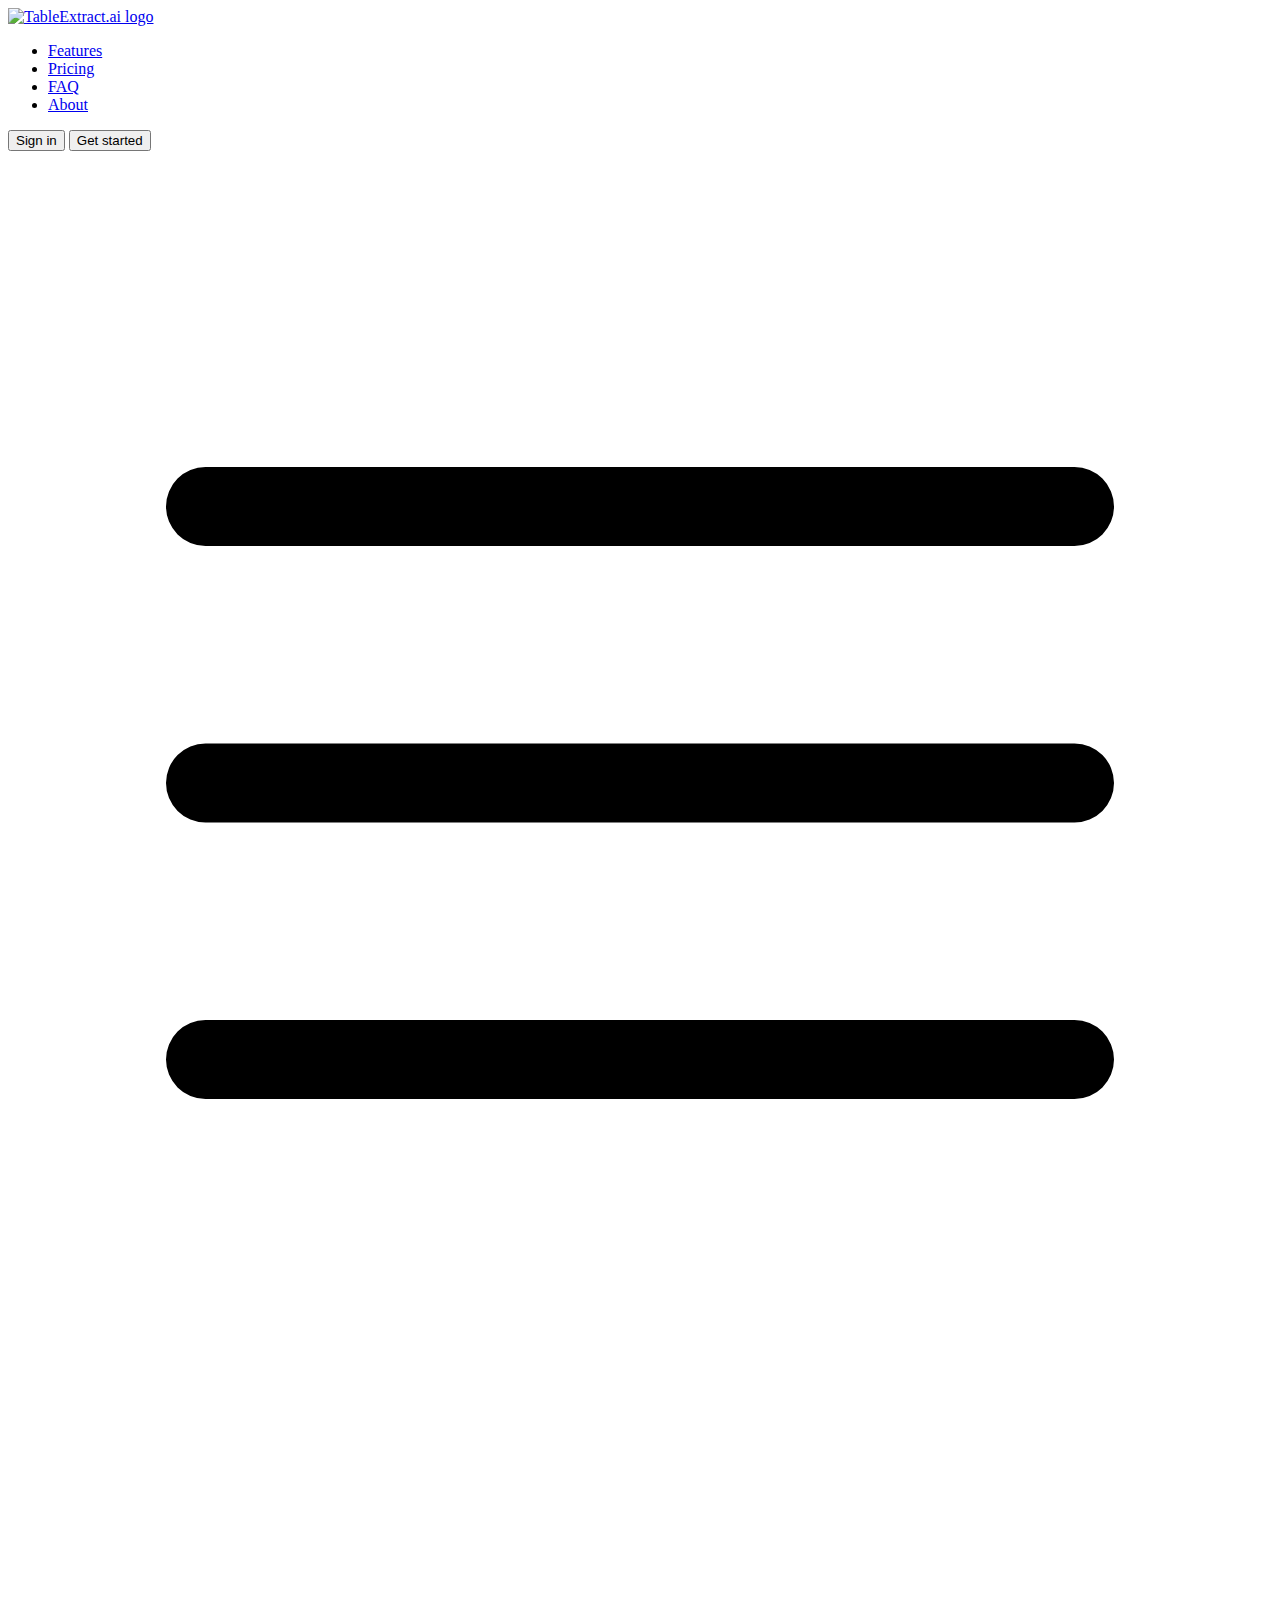
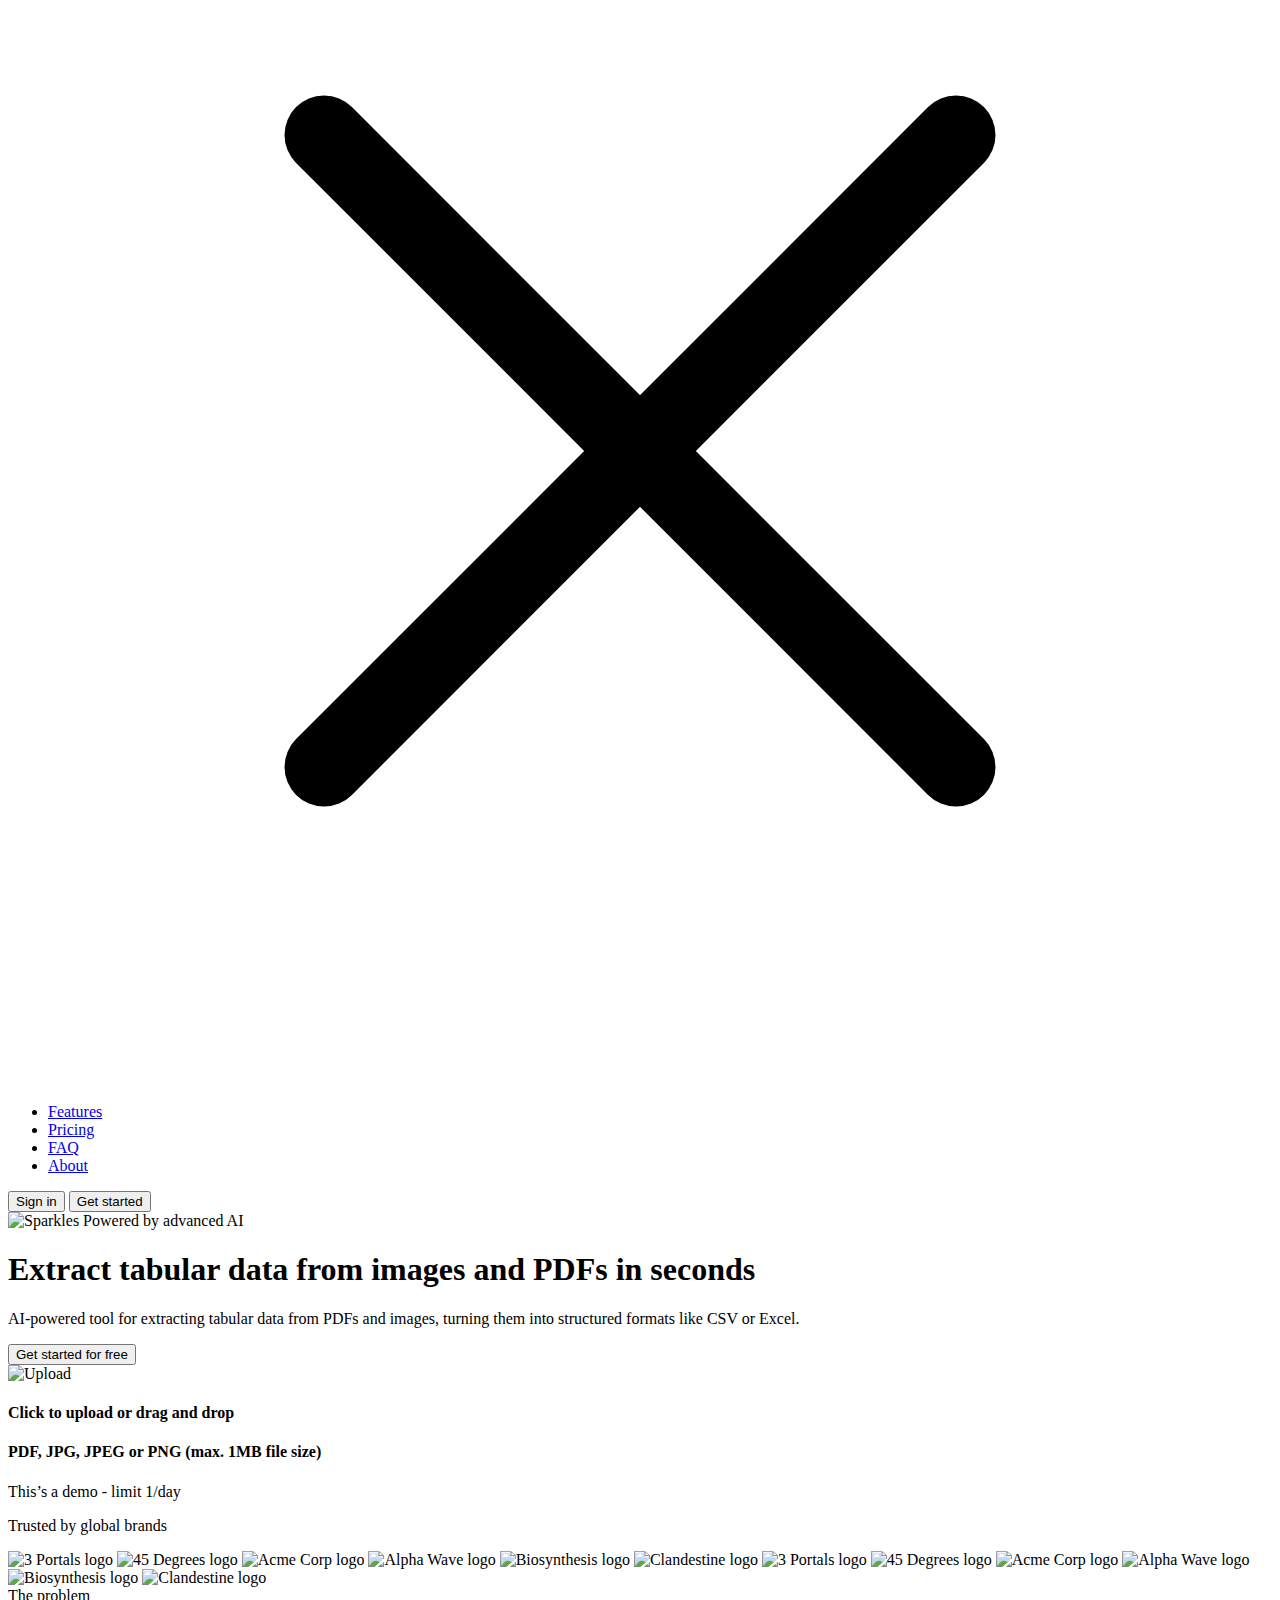
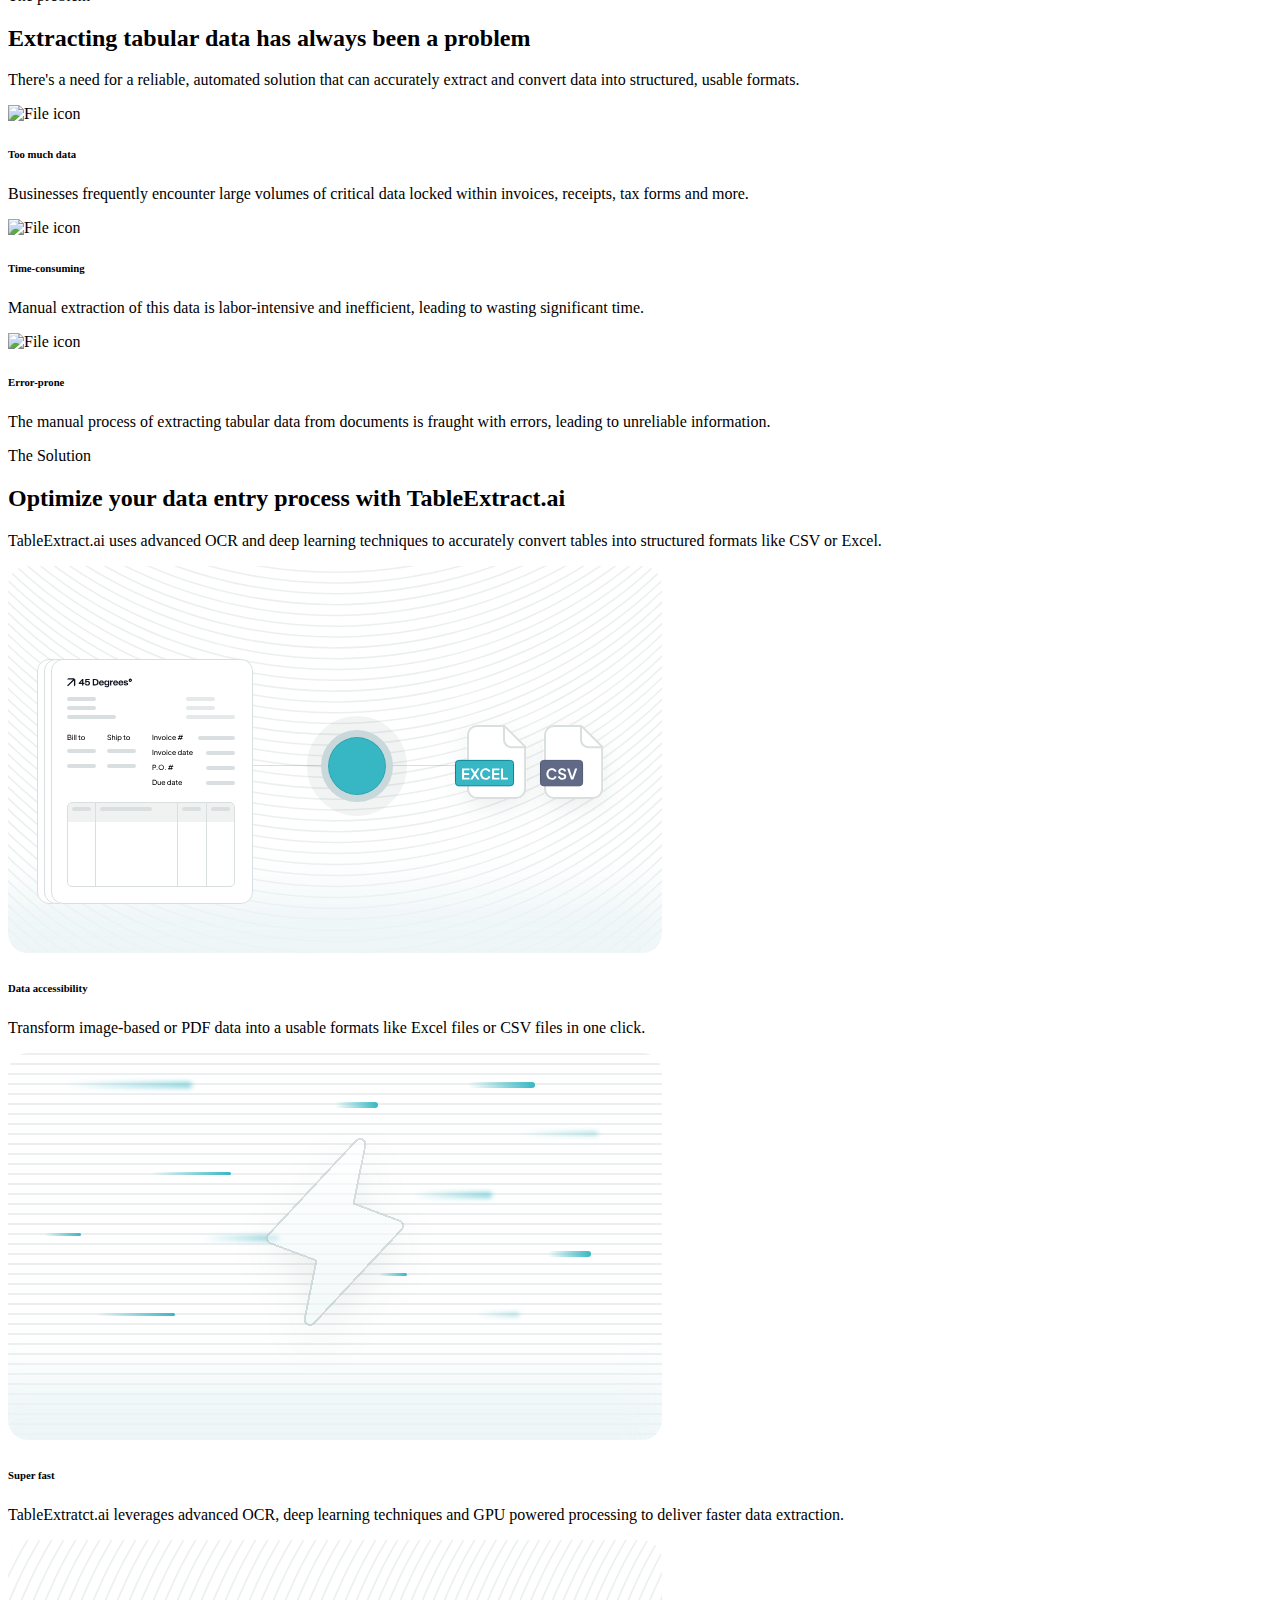
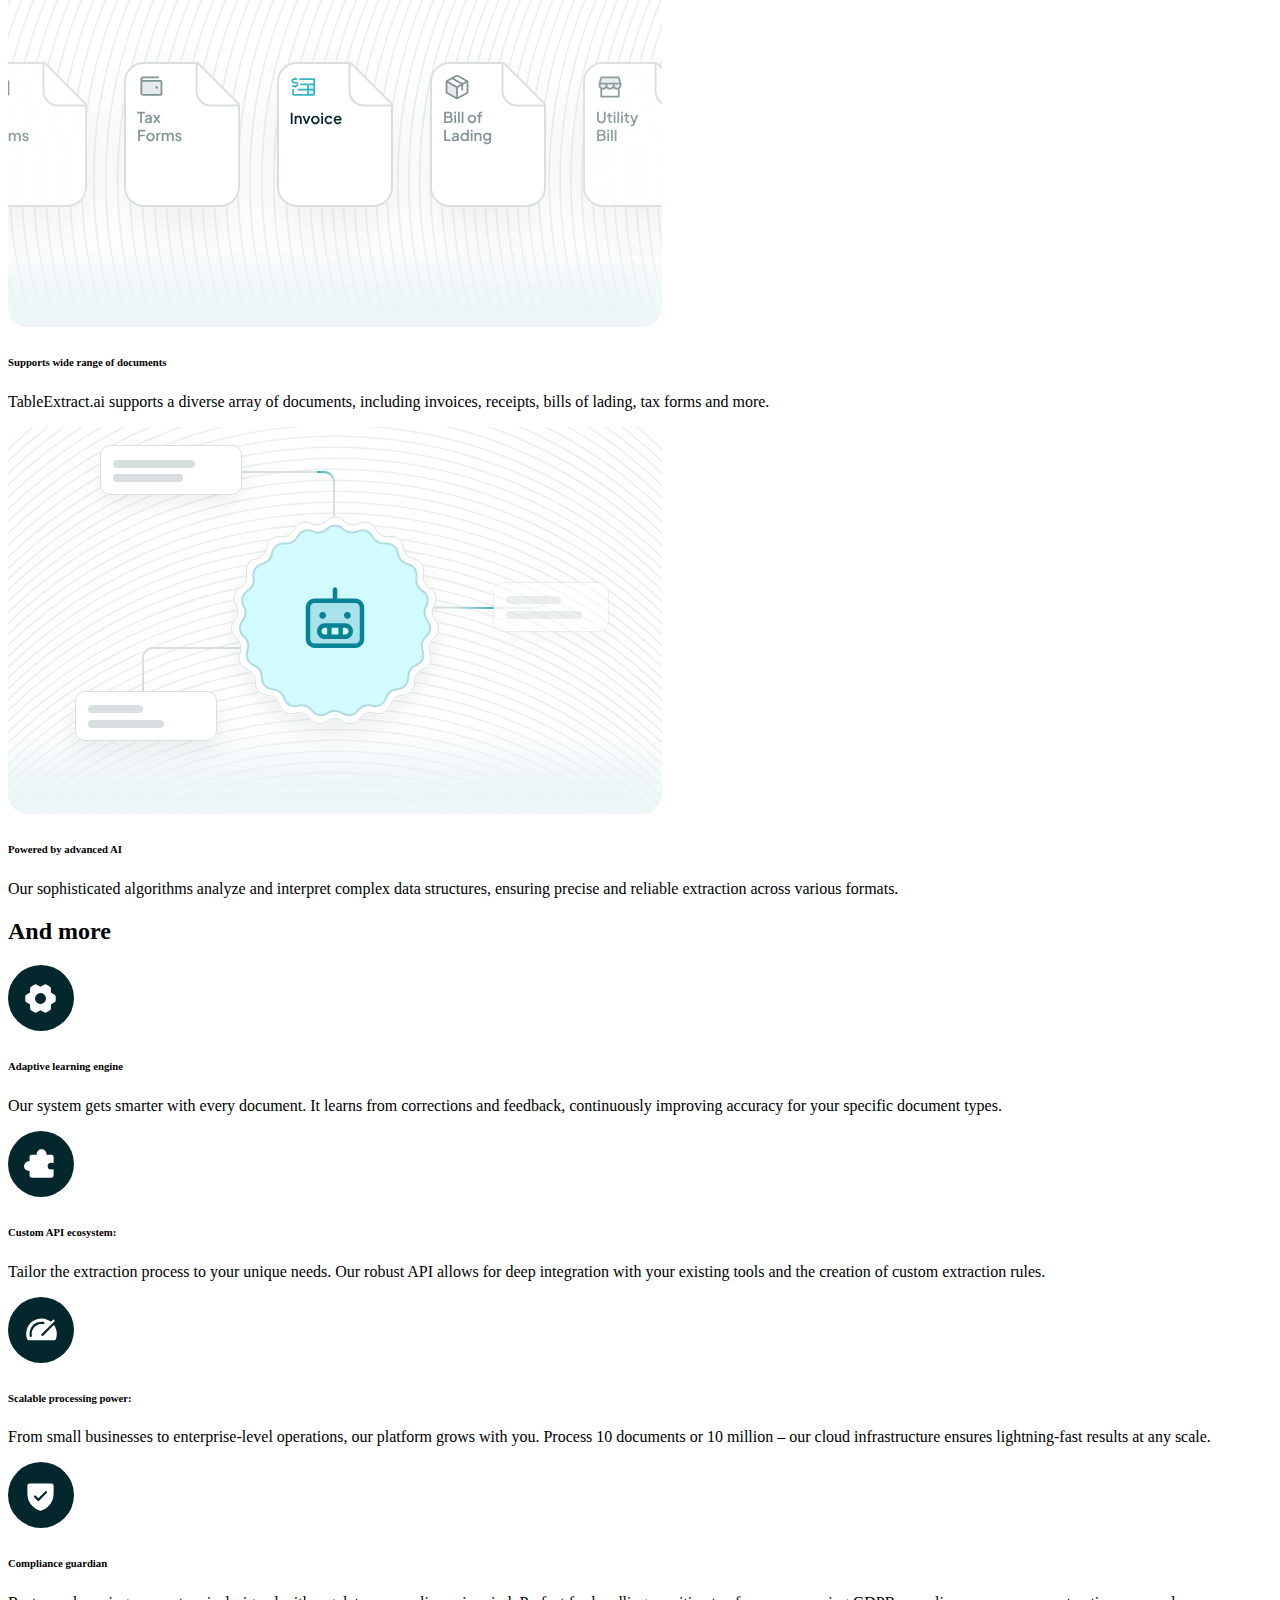
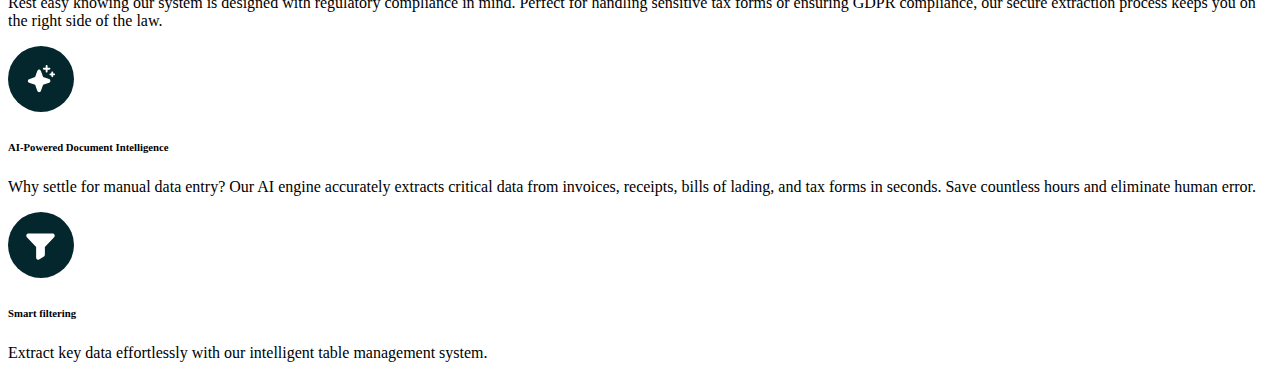
==== index.html @ ab4a25d7 "added solution section" ====
<!DOCTYPE html>
<html lang="en">
  <head>
    <meta charset="UTF-8" />
    <meta name="viewport" content="width=device-width, initial-scale=1.0" />
    <!-- -------------------- Tailwind Configuration -------------------- -->
    <script src="https://cdn.tailwindcss.com"></script>
    <script>
      tailwind.config = {
        theme: {
          extend: {
            colors: {
              background: "#ffffff",
              foreground: "#03272C",
              primary: "#088395",
              "primary-foreground": "#ffffff",
              secondary: "#EBF4F6",
              "secondary-foreground": "#088395",
              border: "#CCF0F5",
            },
          },
        },
      };
    </script>
    <style type="text/tailwindcss">
      @layer base {
        html {
          font-family: "Plus Jakarta Sans", system-ui, sans-serif;
          font-weight: 500;
        }
      }

      @layer utilities {
        .btn {
          @apply px-3 md:px-5 py-2 md:py-4 text-sm md:text-base rounded-xl font-semibold duration-200;
        }

        .btn-primary {
          @apply bg-primary hover:bg-primary/80 text-primary-foreground;
        }

        .btn-outline {
          @apply bg-transparent hover:bg-primary/80 text-secondary-foreground hover:text-primary-foreground border-2 border-primary/15;
        }

        .heading {
          @apply bg-secondary text-primary rounded-xl border-2 border-border px-4 py-3;
        }

        .title {
          @apply text-5xl font-semibold text-center max-w-3xl leading-[55px];
        }

        .subtitle {
          @apply text-foreground/70 text-xl text-center max-w-3xl leading-[35px];
        }
      }
    </style>
    <!-- -------------------- Tailwind Configuration -------------------- -->

    <title>TableExtract.ai</title>
    <link rel="preconnect" href="https://fonts.googleapis.com" />
    <link rel="preconnect" href="https://fonts.gstatic.com" crossorigin />
    <link
      href="https://fonts.googleapis.com/css2?family=Plus+Jakarta+Sans:ital,wght@0,200..800;1,200..800&display=swap"
      rel="stylesheet"
    />
    <link rel="stylesheet" href="style.css" />
  </head>
  <body class="">
    <!-- -------------------- Header -------------------- -->
    <header class="bg-[#37B7C333]">
      <div
        class="container px-3 md:px-16 lg:px-30 py-4 md:py-5 lg:py-7 mx-auto flex justify-between items-center duration-200"
      >
        <div class="flex gap-14 items-center">
          <a href="/">
            <img
              src="./assets/logo.svg"
              alt="TableExtract.ai logo"
              class="w-40 lg:w-48 duration-200"
            />
          </a>

          <!-- -------------------- Desktop Nav -------------------- -->
          <nav class="hidden lg:block">
            <ul class="flex gap-10">
              <li class="nav-link-mobile hover:text-primary duration-200">
                <a href="#features">Features</a>
              </li>
              <li class="nav-link-mobile hover:text-primary duration-200">
                <a href="#pricing">Pricing</a>
              </li>
              <li class="nav-link-mobile hover:text-primary duration-200">
                <a href="#faq">FAQ</a>
              </li>
              <li class="nav-link-mobile hover:text-primary duration-200">
                <a href="/about.html">About</a>
              </li>
            </ul>
          </nav>
        </div>

        <div class="hidden lg:flex gap-4">
          <button class="btn btn-outline">Sign in</button>
          <button class="btn btn-primary">Get started</button>
        </div>
        <!-- -------------------- Desktop Nav -------------------- -->

        <!-- -------------------- Mobile Nav -------------------- -->
        <svg
          id="hamburger"
          xmlns="http://www.w3.org/2000/svg"
          fill="none"
          viewBox="0 0 24 24"
          stroke-width="1.5"
          stroke="currentColor"
          class="size-8 hover:cursor-pointer hover:text-primary lg:hidden duration-200"
        >
          <path
            stroke-linecap="round"
            stroke-linejoin="round"
            d="M3.75 6.75h16.5M3.75 12h16.5m-16.5 5.25h16.5"
          />
        </svg>

        <nav
          id="nav-mobile"
          class="hidden absolute top-0 right-0 w-10/12 h-full bg-background/90 backdrop-filter backdrop-blur-sm p-20 lg:hidden"
        >
          <svg
            id="btn-close"
            xmlns="http://www.w3.org/2000/svg"
            fill="none"
            viewBox="0 0 24 24"
            stroke-width="1.5"
            stroke="currentColor"
            class="size-8 absolute top-3 right-3 cursor-pointer hover:text-primary duration-200"
          >
            <path
              stroke-linecap="round"
              stroke-linejoin="round"
              d="M6 18 18 6M6 6l12 12"
            />
          </svg>

          <ul class="flex flex-col gap-10">
            <li class="nav-link-mobile hover:text-primary duration-200">
              <a href="#features">Features</a>
            </li>
            <li class="nav-link-mobile hover:text-primary duration-200">
              <a href="#pricing">Pricing</a>
            </li>
            <li class="nav-link-mobile hover:text-primary duration-200">
              <a href="#faq">FAQ</a>
            </li>
            <li class="nav-link-mobile hover:text-primary duration-200">
              <a href="/about.html">About</a>
            </li>
          </ul>

          <div class="mt-10 flex flex-col gap-4">
            <button class="btn btn-outline">Sign in</button>
            <button class="btn btn-primary">Get started</button>
          </div>
        </nav>
        <!-- -------------------- Mobile Nav -------------------- -->
      </div>
    </header>
    <!-- -------------------- Header -------------------- -->

    <main>
      <!-- -------------------- Hero Section -------------------- -->
      <section class="bg-gradient-to-b from-[#37B7C333] to-background">
        <div
          class="container px-3 py-16 md:py-24 mx-auto flex flex-col items-center duration-200"
        >
          <span
            class="text-sm font-semibold text-primary bg-background px-2 md:px-4 py-1 md:py-3 rounded-xl flex items-center gap-2 border-2 border-border duration-200"
            ><img
              src="./assets/sparkles.svg"
              alt="Sparkles"
              class="w-3 md:w-4 duration-200"
            />
            Powered by advanced AI</span
          >
          <h1
            class="mt-6 text-4xl md:text-6xl text-center md:leading-[84px] font-semibold max-w-5xl duration-200"
          >
            Extract tabular data from images and PDFs
            <span class="text-primary">in seconds</span>
          </h1>
          <p
            class="text-foreground/70 text-center md:text-xl max-w-2xl mt-5 md:leading-[35.2px] duration-200"
          >
            AI-powered tool for extracting tabular data from PDFs and images,
            turning them into structured formats like CSV or Excel.
          </p>
          <button class="btn btn-primary mt-12">Get started for free</button>

          <div
            class="bg-background px-4 sm:px-16 md:px-24 lg:px-60 py-16 md:py-24 mt-14 rounded-xl flex flex-col items-center gap-4 border-[3px] border-primary duration-200"
          >
            <img src="./assets/upload.svg" alt="Upload" class="mb-2" />
            <h4
              class="font-semibold text-sm md:text-xl text-foreground/70 duration-200"
            >
              <span class="text-primary">Click to upload</span> or drag and drop
            </h4>
            <h4
              class="font-semibold text-sm md:text-xl text-foreground/70 duration-200"
            >
              PDF, JPG, JPEG or PNG (max. 1MB file size)
            </h4>
            <p class="text-foreground/70 text-foreground/70">
              This’s a demo - limit 1/day
            </p>
          </div>
        </div>
      </section>
      <!-- -------------------- Hero Section -------------------- -->

      <!-- -------------------- Brands Section -------------------- -->
      <section
        class="container px-3 pb-14 mx-auto flex flex-col items-center gap-12"
      >
        <p>Trusted by global brands</p>
        <div
          class="flex overflow-hidden [mask-image:linear-gradient(to_right,transparent,black,transparent)]"
        >
          <div
            class="flex flex-none justify-center gap-10 md:gap-16 pr-10 md:pr-16 animate-scroll duration-200"
          >
            <img
              src="./assets/3-portals.svg"
              alt="3 Portals logo"
              class="w-24 md:w-44 duration-200"
            />
            <img
              src="./assets/45-degrees.svg"
              alt="45 Degrees logo"
              class="w-24 md:w-44 duration-200"
            />
            <img
              src="./assets/acme-corp.svg"
              alt="Acme Corp logo"
              class="w-24 md:w-44 duration-200"
            />
            <img
              src="./assets/alpha-wave.svg"
              alt="Alpha Wave logo"
              class="w-24 md:w-44 duration-200"
            />
            <img
              src="./assets/biosynthesis.svg"
              alt="Biosynthesis logo"
              class="w-24 md:w-44 duration-200"
            />
            <img
              src="./assets/clandestine.svg"
              alt="Clandestine logo"
              class="w-24 md:w-44 duration-200"
            />

            <!-- -------------------- Second set for infinite scroll -------------------- -->
            <img
              src="./assets/3-portals.svg"
              alt="3 Portals logo"
              class="w-24 md:w-44 duration-200"
            />
            <img
              src="./assets/45-degrees.svg"
              alt="45 Degrees logo"
              class="w-24 md:w-44 duration-200"
            />
            <img
              src="./assets/acme-corp.svg"
              alt="Acme Corp logo"
              class="w-24 md:w-44 duration-200"
            />
            <img
              src="./assets/alpha-wave.svg"
              alt="Alpha Wave logo"
              class="w-24 md:w-44 duration-200"
            />
            <img
              src="./assets/biosynthesis.svg"
              alt="Biosynthesis logo"
              class="w-24 md:w-44 duration-200"
            />
            <img
              src="./assets/clandestine.svg"
              alt="Clandestine logo"
              class="w-24 md:w-44 duration-200"
            />
            <!-- -------------------- Second set for infinite scroll -------------------- -->
          </div>
        </div>
      </section>
      <!-- -------------------- Brands Section -------------------- -->

      <!-- -------------------- Problem Section -------------------- -->
      <section class="container px-3 mx-auto py-20">
        <div class="flex flex-col items-center gap-5">
          <span class="heading">The problem</span>
          <h2 class="title">
            Extracting tabular data has always been a problem
          </h2>
          <p class="subtitle">
            There's a need for a reliable, automated solution that can
            accurately extract and convert data into structured, usable formats.
          </p>
        </div>

        <div
          class="mt-14 md:mt-28 flex flex-wrap gap-10 md:gap-24 justify-center duration-200"
        >
          <div class="max-w-96 flex flex-col gap-5 p-4">
            <img
              src="./assets/too-much-data.svg"
              alt="File icon"
              class="w-16"
            />
            <h6 class="font-semibold text-xl">Too much data</h6>
            <p class="text-foreground/70">
              Businesses frequently encounter large volumes of critical data
              locked within invoices, receipts, tax forms and more.
            </p>
          </div>
          <div class="max-w-96 flex flex-col gap-5 p-4">
            <img
              src="./assets/time-consuming.svg"
              alt="File icon"
              class="w-16"
            />
            <h6 class="font-semibold text-xl">Time-consuming</h6>
            <p class="text-foreground/70">
              Manual extraction of this data is labor-intensive and inefficient,
              leading to wasting significant time.
            </p>
          </div>
          <div class="max-w-96 flex flex-col gap-5 p-4">
            <img src="./assets/error-prone.svg" alt="File icon" class="w-16" />
            <h6 class="font-semibold text-xl">Error-prone</h6>
            <p class="text-foreground/70">
              The manual process of extracting tabular data from documents is
              fraught with errors, leading to unreliable information.
            </p>
          </div>
        </div>
      </section>
      <!-- -------------------- Problem Section -------------------- -->

      <!-- -------------------- Solution Section -------------------- -->
      <section class="container px-3 mx-auto py-20">
        <div class="flex flex-col items-center gap-5">
          <span class="heading">The Solution</span>
          <h2 class="title">
            Optimize your data entry process with TableExtract.ai
          </h2>
          <p class="subtitle">
            TableExtract.ai uses advanced OCR and deep learning techniques to
            accurately convert tables into structured formats like CSV or Excel.
          </p>
        </div>

        <div
          class="mt-14 md:mt-28 flex flex-wrap gap-5 md:gap-9 justify-center duration-200"
        >
          <div class="bg-secondary max-w-xl rounded-xl p-3">
            <img
              src="./assets/data-accessibility.svg"
              alt="Data accessibility"
              class=""
            />
            <div class="m-10 mt-14">
              <h6 class="font-semibold text-xl mb-5">Data accessibility</h6>
              <p class="text-foreground/70">
                Transform image-based or PDF data into a usable formats like
                Excel files or CSV files in one click.
              </p>
            </div>
          </div>

          <div class="bg-secondary max-w-xl rounded-xl p-3">
            <img
              src="./assets/super-fast.svg"
              alt="Data accessibility"
              class=""
            />
            <div class="m-10 mt-14">
              <h6 class="font-semibold text-xl mb-5">Super fast</h6>
              <p class="text-foreground/70">
                TableExtratct.ai leverages advanced OCR, deep learning
                techniques and GPU powered processing to deliver faster data
                extraction.
              </p>
            </div>
          </div>

          <div class="bg-secondary max-w-xl rounded-xl p-3">
            <img
              src="./assets/wide-range.svg"
              alt="Data accessibility"
              class=""
            />
            <div class="m-10 mt-14">
              <h6 class="font-semibold text-xl mb-5">
                Supports wide range of documents
              </h6>
              <p class="text-foreground/70">
                TableExtract.ai supports a diverse array of documents, including
                invoices, receipts, bills of lading, tax forms and more.
              </p>
            </div>
          </div>

          <div class="bg-secondary max-w-xl rounded-xl p-3">
            <img
              src="./assets/advanced-ai.svg"
              alt="Data accessibility"
              class=""
            />
            <div class="m-10 mt-14">
              <h6 class="font-semibold text-xl mb-5">Powered by advanced AI</h6>
              <p class="text-foreground/70">
                Our sophisticated algorithms analyze and interpret complex data
                structures, ensuring precise and reliable extraction across
                various formats.
              </p>
            </div>
          </div>
        </div>

        <h2 class="title py-28 mx-auto">And more</h2>

        <div
          class="flex flex-wrap gap-10 md:gap-24 justify-center duration-200"
        >
          <div class="max-w-96 flex flex-col gap-5 p-4">
            <img
              src="./assets/learning-engine.svg"
              alt="File icon"
              class="w-16"
            />
            <h6 class="font-semibold text-xl">Adaptive learning engine</h6>
            <p class="text-foreground/70">
              Our system gets smarter with every document. It learns from
              corrections and feedback, continuously improving accuracy for your
              specific document types.
            </p>
          </div>
          <div class="max-w-96 flex flex-col gap-5 p-4">
            <img src="./assets/custom-api.svg" alt="Time icon" class="w-16" />
            <h6 class="font-semibold text-xl">Custom API ecosystem:</h6>
            <p class="text-foreground/70">
              Tailor the extraction process to your unique needs. Our robust API
              allows for deep integration with your existing tools and the
              creation of custom extraction rules.
            </p>
          </div>
          <div class="max-w-96 flex flex-col gap-5 p-4">
            <img
              src="./assets/processing-power.svg"
              alt="Warning icon"
              class="w-16"
            />
            <h6 class="font-semibold text-xl">Scalable processing power:</h6>
            <p class="text-foreground/70">
              From small businesses to enterprise-level operations, our platform
              grows with you. Process 10 documents or 10 million – our cloud
              infrastructure ensures lightning-fast results at any scale.
            </p>
          </div>
          <div class="max-w-96 flex flex-col gap-5 p-4">
            <img
              src="./assets/compliance-guardian.svg"
              alt="Guardian icon"
              class="w-16"
            />
            <h6 class="font-semibold text-xl">Compliance guardian</h6>
            <p class="text-foreground/70">
              Rest easy knowing our system is designed with regulatory
              compliance in mind. Perfect for handling sensitive tax forms or
              ensuring GDPR compliance, our secure extraction process keeps you
              on the right side of the law.
            </p>
          </div>
          <div class="max-w-96 flex flex-col gap-5 p-4">
            <img
              src="./assets/document-intelligence.svg"
              alt="Sparkles icon"
              class="w-16"
            />
            <h6 class="font-semibold text-xl">
              AI-Powered Document Intelligence
            </h6>
            <p class="text-foreground/70">
              Why settle for manual data entry? Our AI engine accurately
              extracts critical data from invoices, receipts, bills of lading,
              and tax forms in seconds. Save countless hours and eliminate human
              error.
            </p>
          </div>
          <div class="max-w-96 flex flex-col gap-5 p-4">
            <img
              src="./assets/smart-filtering.svg"
              alt="Filter icon"
              class="w-16"
            />
            <h6 class="font-semibold text-xl">Smart filtering</h6>
            <p class="text-foreground/70">
              Extract key data effortlessly with our intelligent table
              management system.
            </p>
          </div>
        </div>
      </section>
      <!-- -------------------- Solution Section -------------------- -->
    </main>

    <script src="main.js"></script>
  </body>
</html>
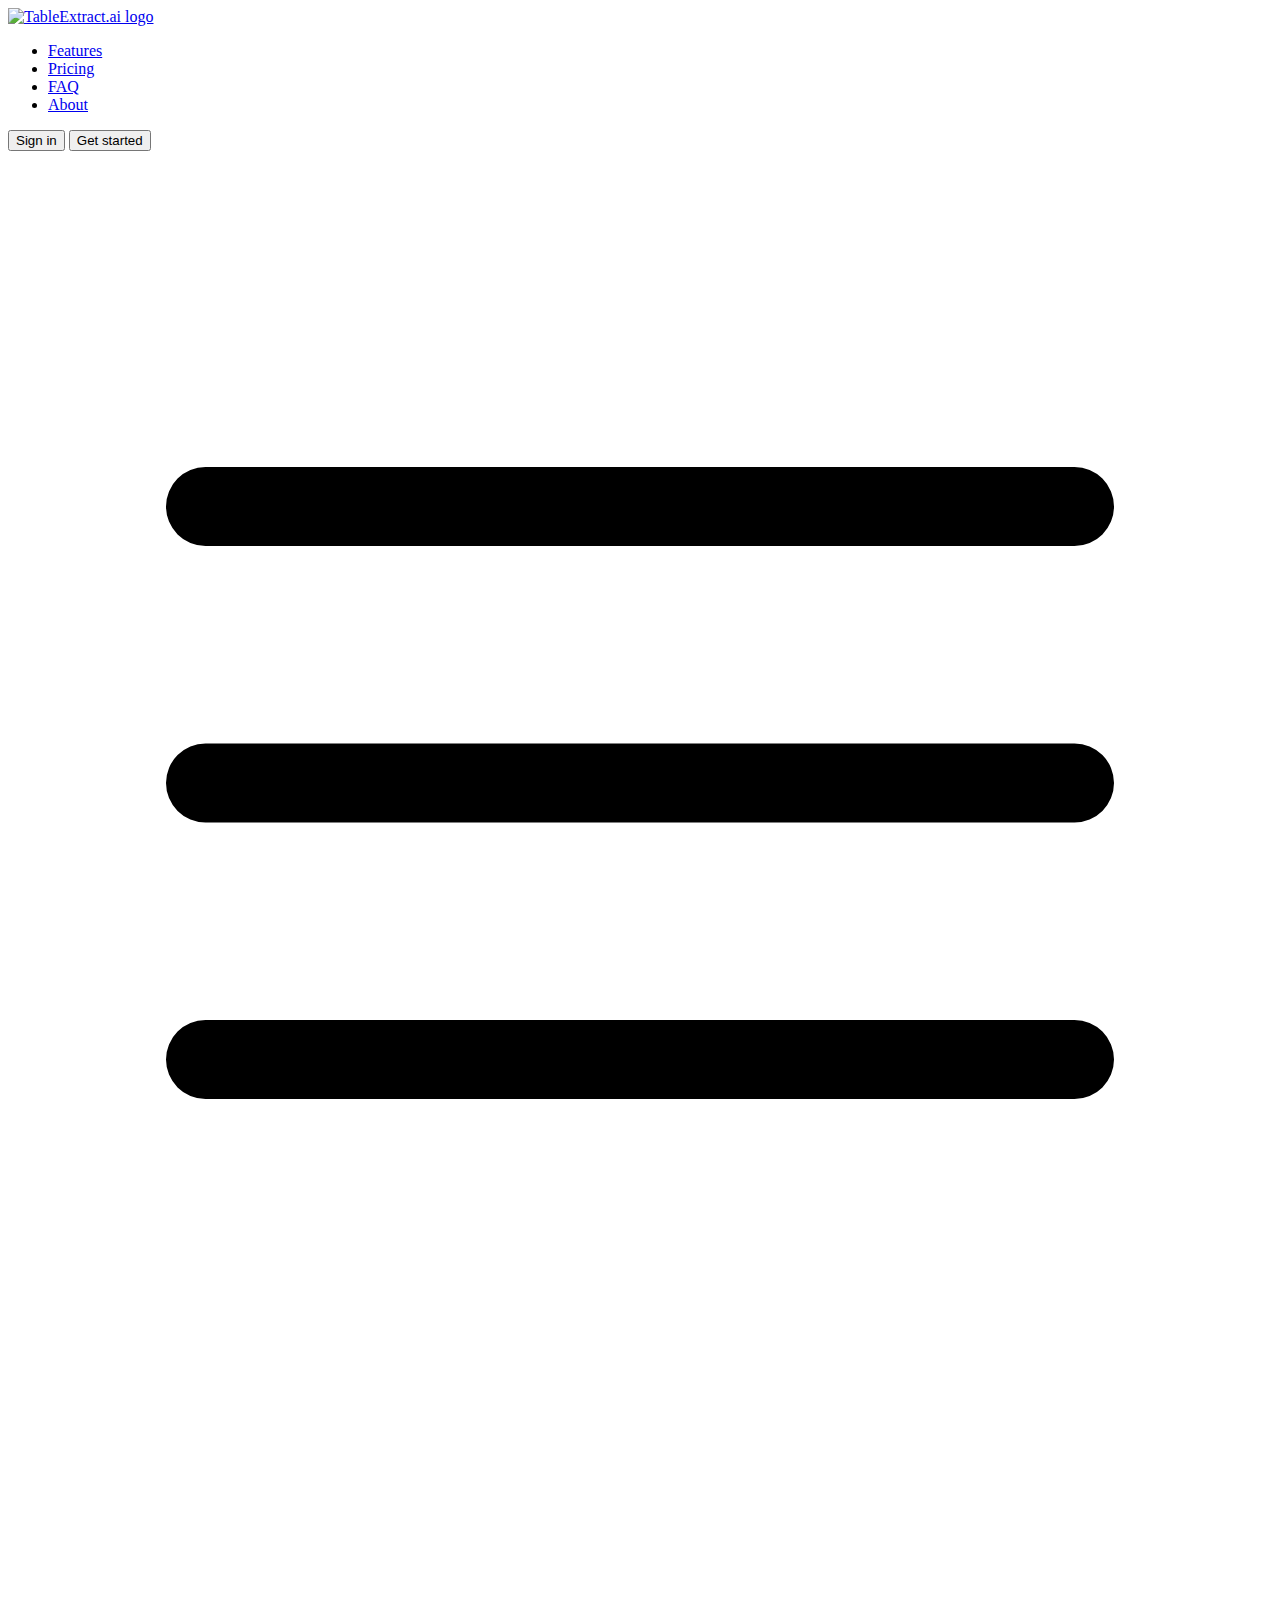
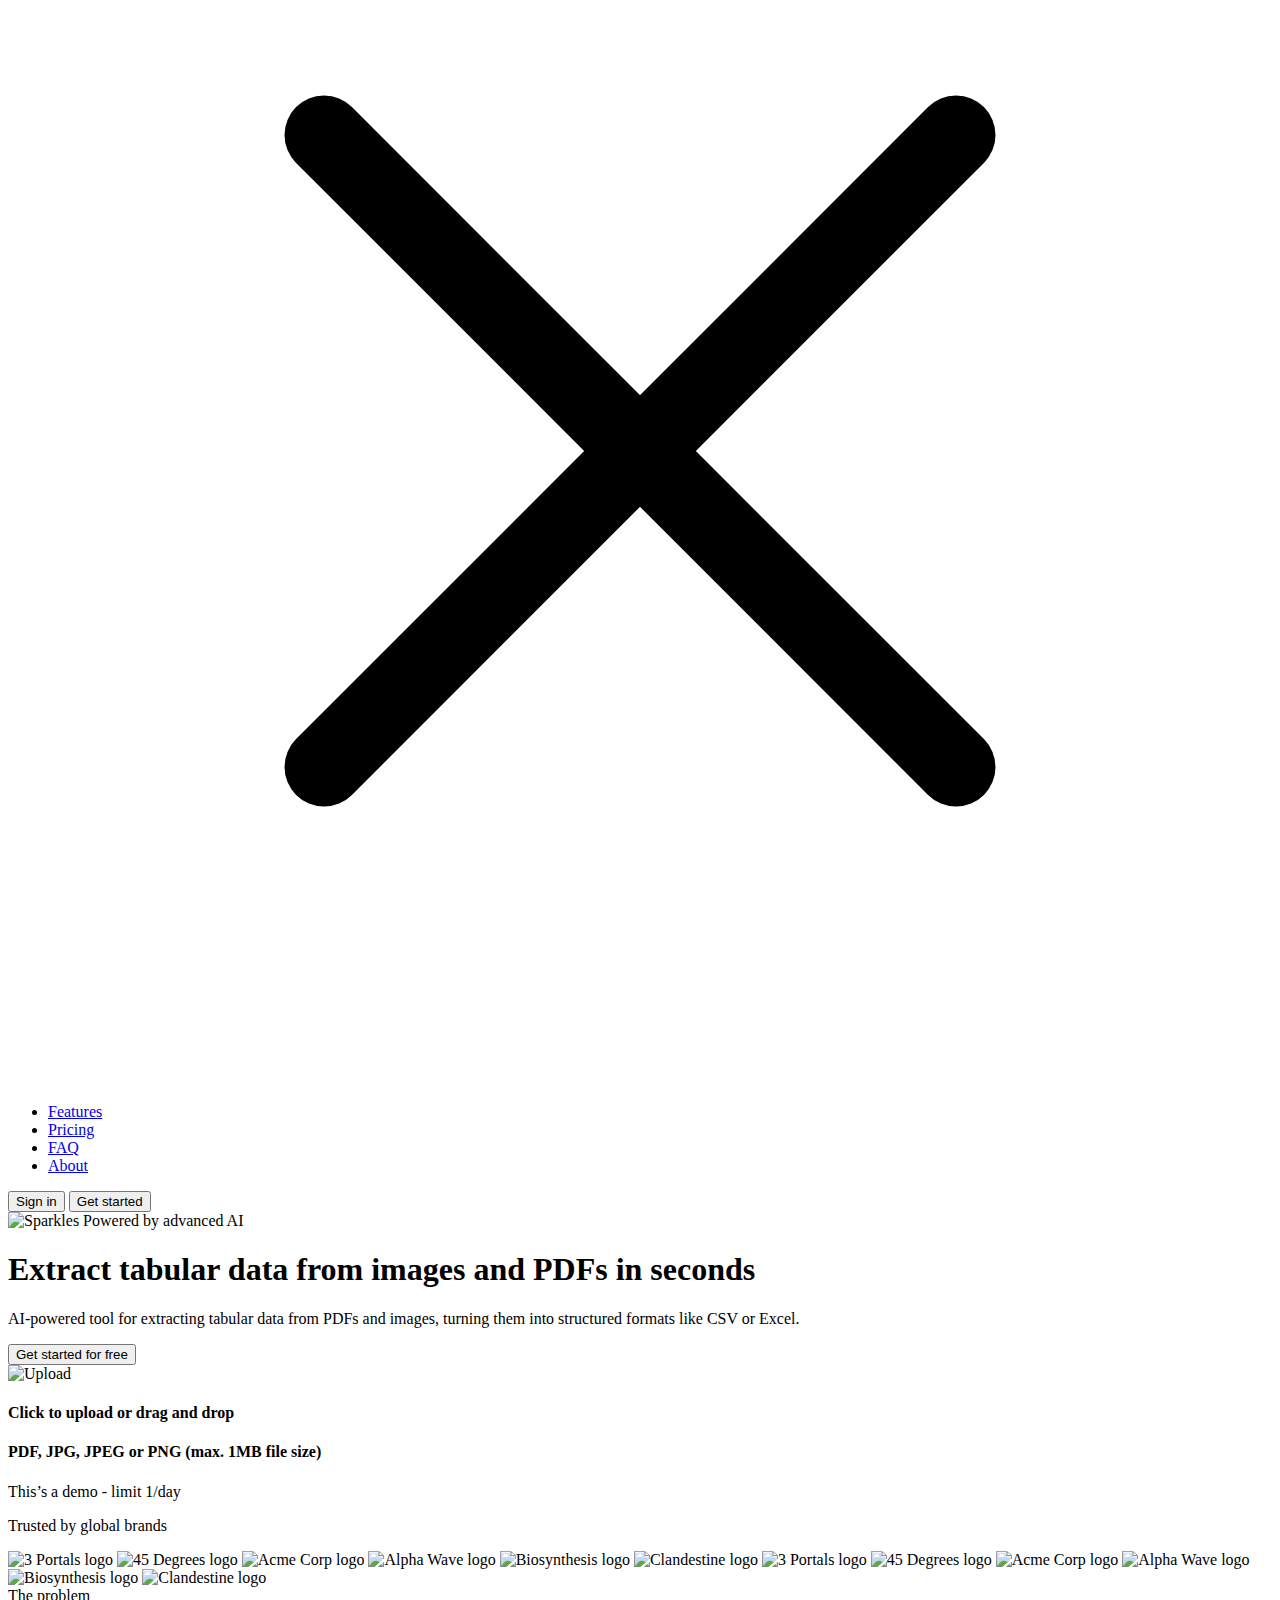
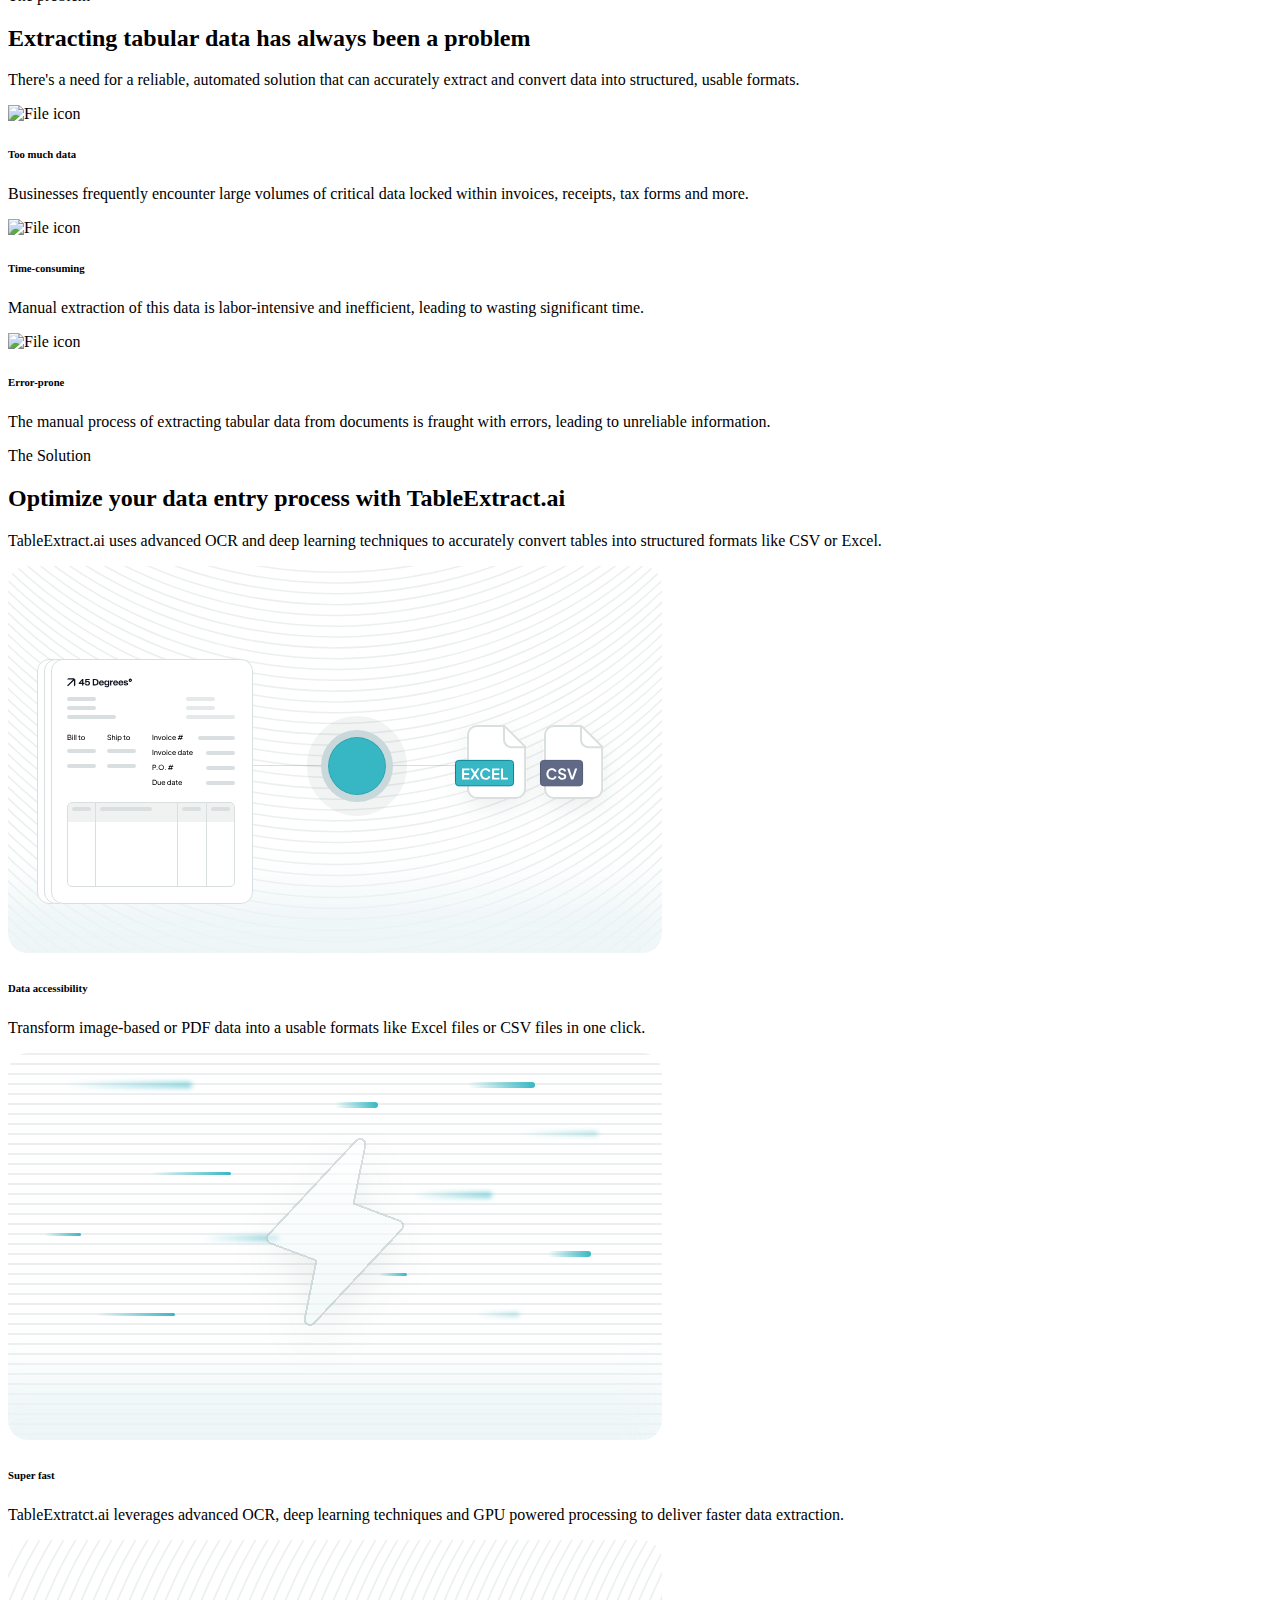
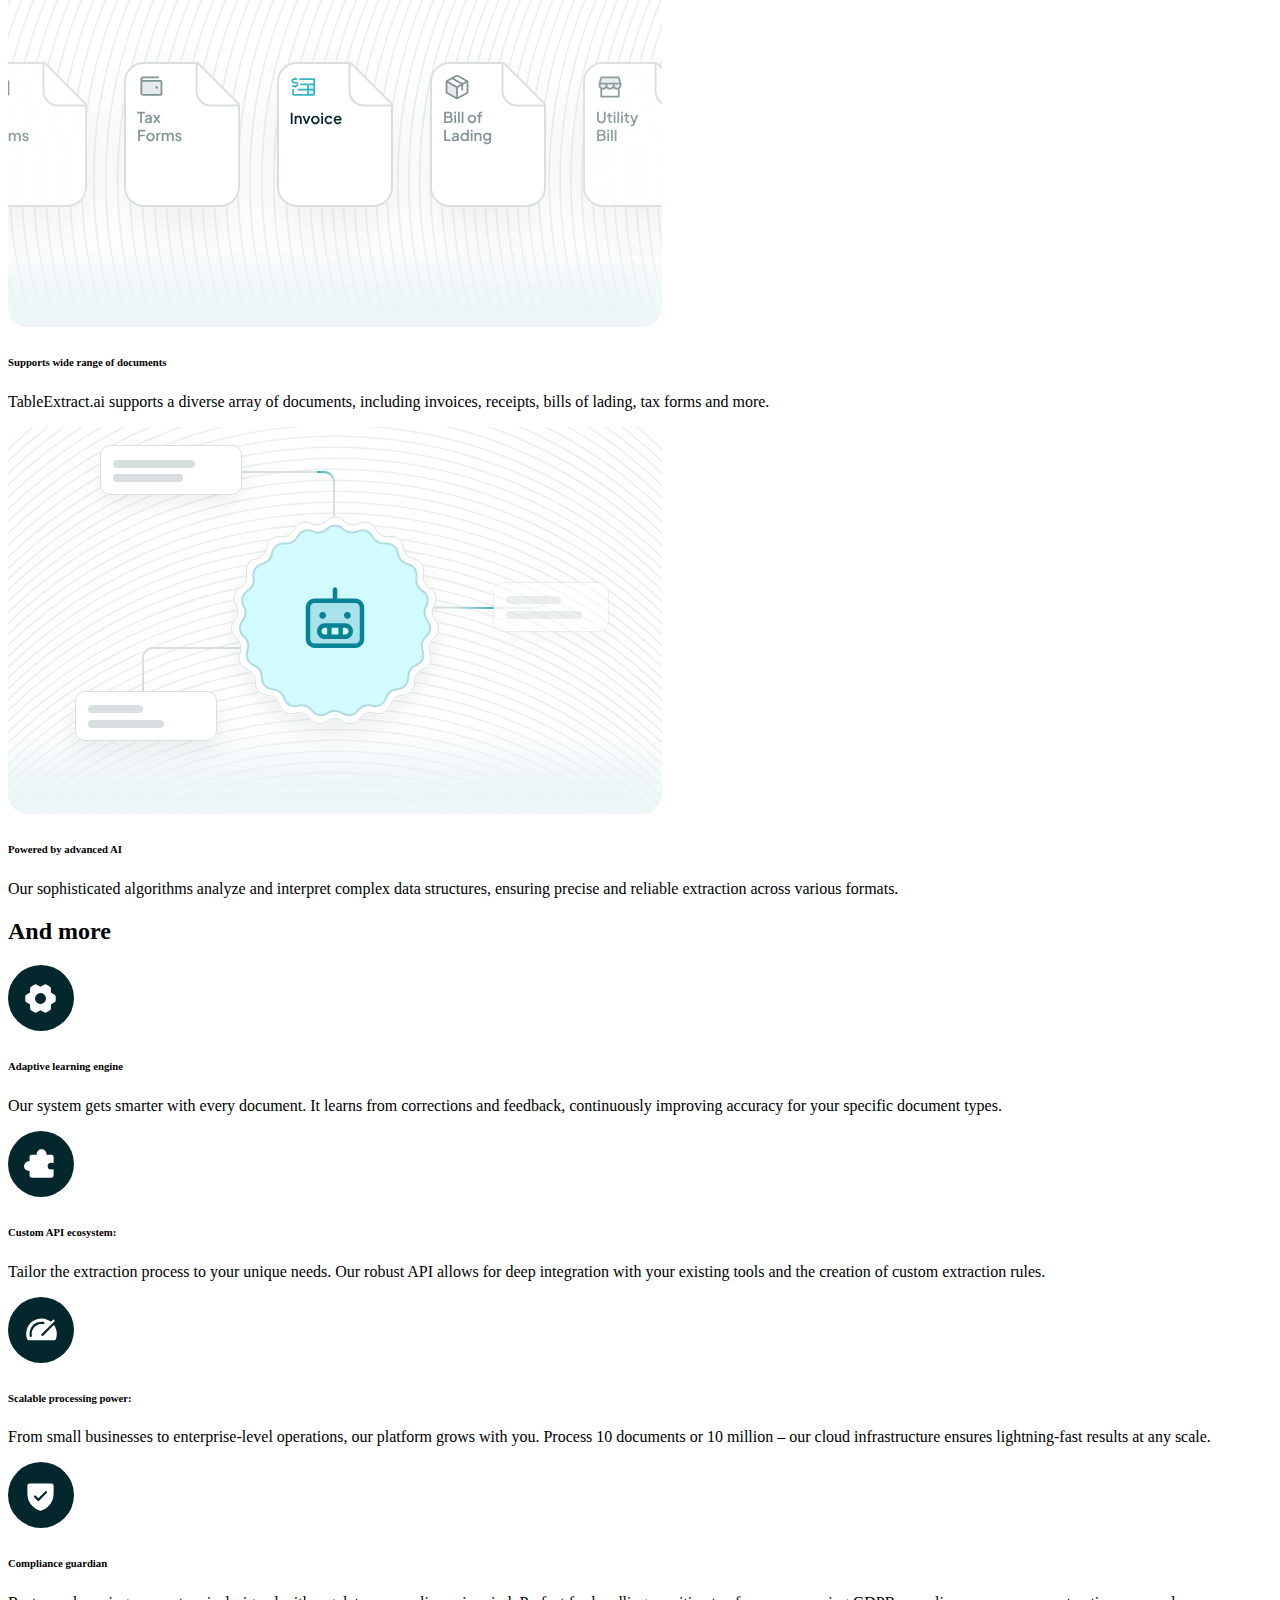
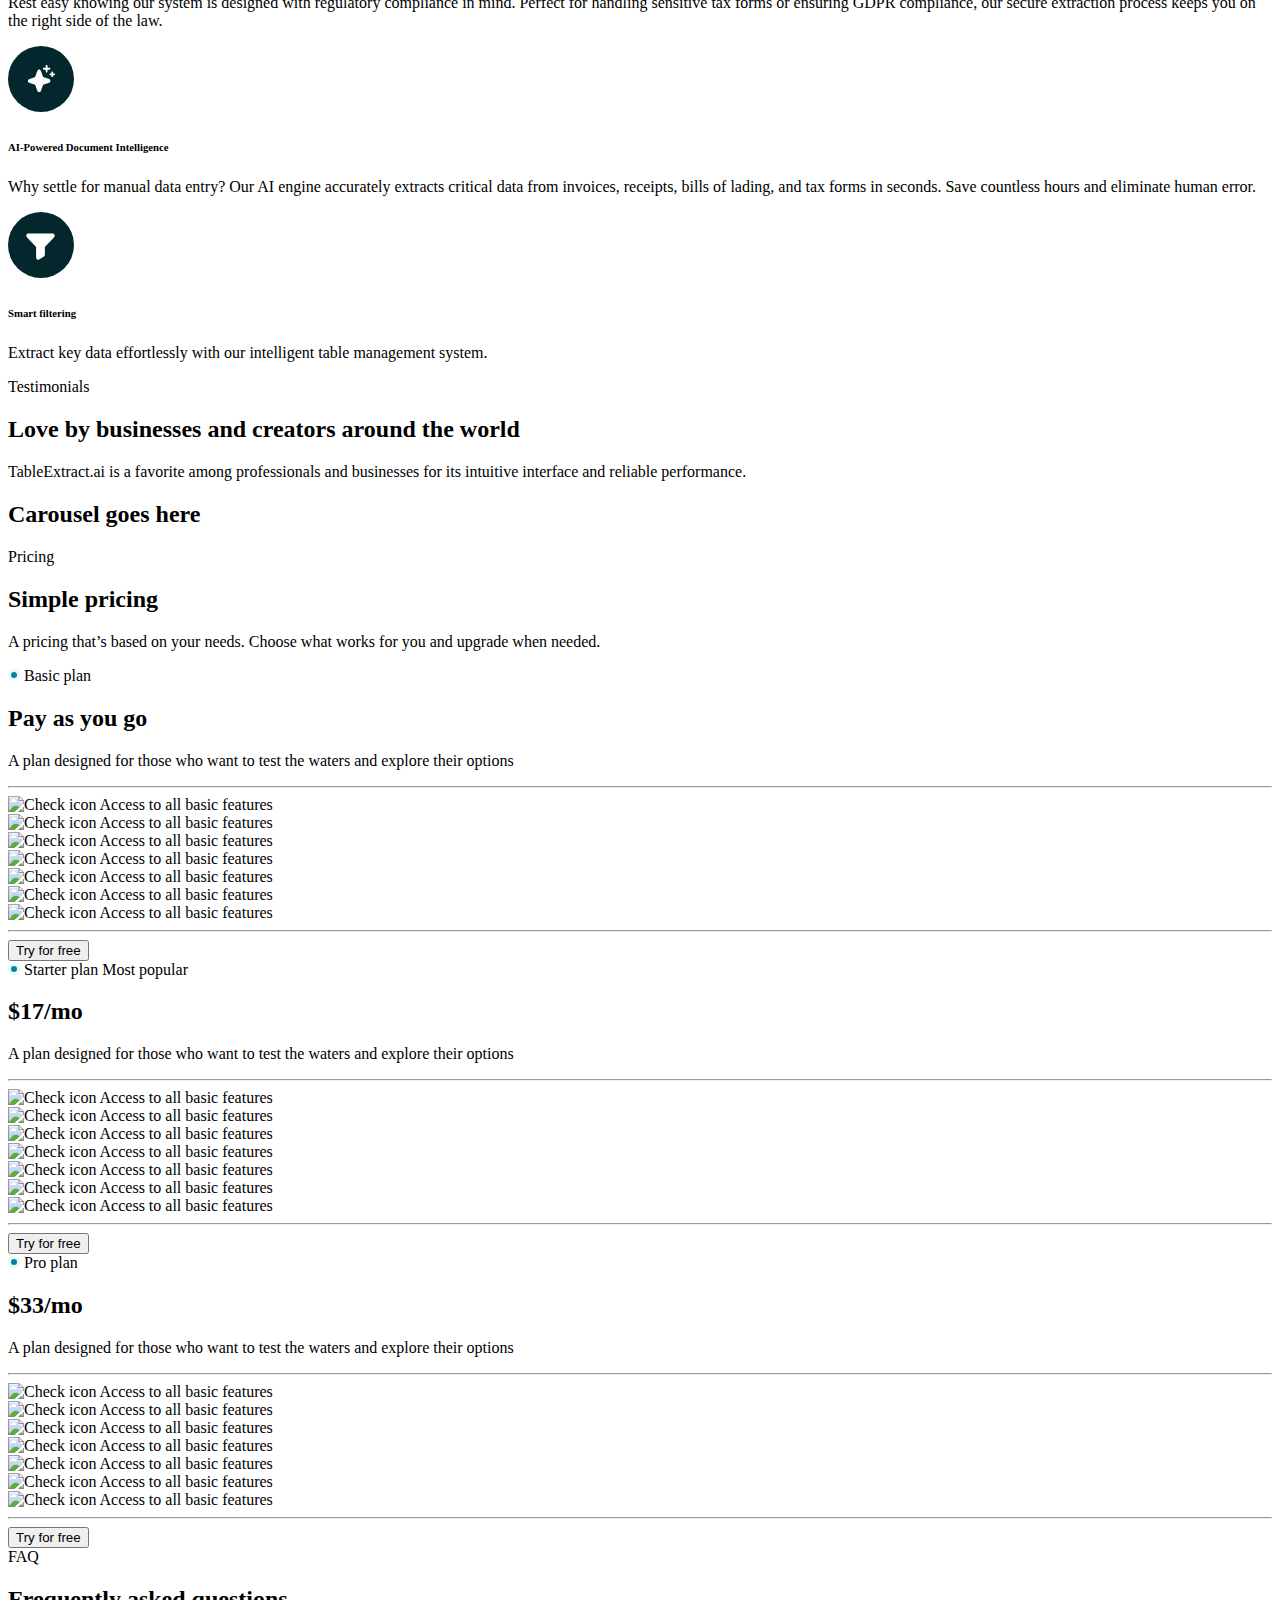
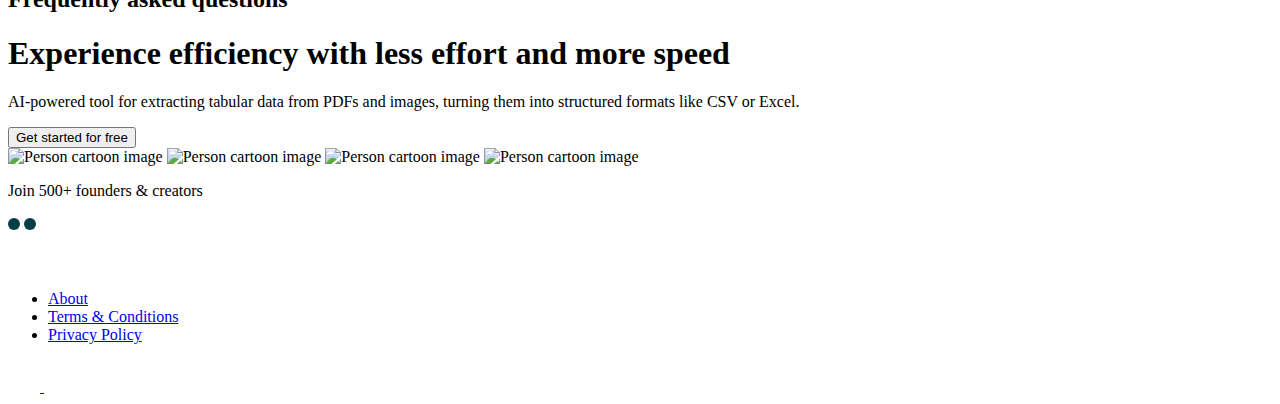
==== commit f37b45b2: "added cta section and footer" ====
--- a/index.html
+++ b/index.html
@@ -16,6 +16,8 @@
               "primary-foreground": "#ffffff",
               secondary: "#EBF4F6",
               "secondary-foreground": "#088395",
+              accent: "#03272C",
+              "accent-foreground": "#ffffff",
               border: "#CCF0F5",
             },
           },
@@ -31,12 +33,20 @@
       }
 
       @layer utilities {
+        .te-container {
+          @apply container px-3 md:px-16 mx-auto duration-200;
+        }
+
         .btn {
           @apply px-3 md:px-5 py-2 md:py-4 text-sm md:text-base rounded-xl font-semibold duration-200;
         }
 
         .btn-primary {
           @apply bg-primary hover:bg-primary/80 text-primary-foreground;
+        }
+
+        .btn-secondary {
+          @apply bg-accent hover:bg-accent/80 text-accent-foreground;
         }
 
         .btn-outline {
@@ -71,7 +81,7 @@
     <!-- -------------------- Header -------------------- -->
     <header class="bg-[#37B7C333]">
       <div
-        class="container px-3 md:px-16 lg:px-30 py-4 md:py-5 lg:py-7 mx-auto flex justify-between items-center duration-200"
+        class="te-container py-4 md:py-5 lg:py-7 flex justify-between items-center"
       >
         <div class="flex gap-14 items-center">
           <a href="/">
@@ -172,9 +182,7 @@
     <main>
       <!-- -------------------- Hero Section -------------------- -->
       <section class="bg-gradient-to-b from-[#37B7C333] to-background">
-        <div
-          class="container px-3 py-16 md:py-24 mx-auto flex flex-col items-center duration-200"
-        >
+        <div class="te-container py-16 md:py-24 flex flex-col items-center">
           <span
             class="text-sm font-semibold text-primary bg-background px-2 md:px-4 py-1 md:py-3 rounded-xl flex items-center gap-2 border-2 border-border duration-200"
             ><img
@@ -222,7 +230,7 @@
 
       <!-- -------------------- Brands Section -------------------- -->
       <section
-        class="container px-3 pb-14 mx-auto flex flex-col items-center gap-12"
+        class="te-container pb-14 flex flex-col items-center gap-12 overflow-clip"
       >
         <p>Trusted by global brands</p>
         <div
@@ -300,7 +308,7 @@
       <!-- -------------------- Brands Section -------------------- -->
 
       <!-- -------------------- Problem Section -------------------- -->
-      <section class="container px-3 mx-auto py-20">
+      <section class="te-container py-20">
         <div class="flex flex-col items-center gap-5">
           <span class="heading">The problem</span>
           <h2 class="title">
@@ -352,7 +360,7 @@
       <!-- -------------------- Problem Section -------------------- -->
 
       <!-- -------------------- Solution Section -------------------- -->
-      <section class="container px-3 mx-auto py-20">
+      <section class="te-container py-20">
         <div class="flex flex-col items-center gap-5">
           <span class="heading">The Solution</span>
           <h2 class="title">
@@ -517,7 +525,380 @@
         </div>
       </section>
       <!-- -------------------- Solution Section -------------------- -->
+
+      <!-- -------------------- Testimonials Section -------------------- -->
+      <section class="te-container py-20">
+        <div class="flex flex-col items-center gap-5">
+          <span class="heading">Testimonials</span>
+          <h2 class="title">
+            Love by businesses and creators around the world
+          </h2>
+          <p class="subtitle">
+            TableExtract.ai is a favorite among professionals and businesses for
+            its intuitive interface and reliable performance.
+          </p>
+        </div>
+
+        <h2>Carousel goes here</h2>
+      </section>
+      <!-- -------------------- Testimonials Section -------------------- -->
+
+      <!-- -------------------- Pricing Section -------------------- -->
+      <section class="te-container py-20">
+        <div class="flex flex-col items-center gap-5">
+          <span class="heading">Pricing</span>
+          <h2 class="title">Simple pricing</h2>
+          <p class="subtitle">
+            A pricing that’s based on your needs. Choose what works for you and
+            upgrade when needed.
+          </p>
+        </div>
+
+        <div
+          class="flex flex-wrap justify-center gap-5 md:gap-9 mt-14 md:mt-28 duration-200"
+        >
+          <div
+            class="bg-background p-8 border border-[#E4E7EC] rounded-xl shadow-md max-w-[439px]"
+          >
+            <div class="p-2 border border-[#D0D5DD] rounded-2xl w-fit">
+              <span
+                class="border border-[#D0D5DD] rounded-xl p-2 flex gap-2 items-center text-xs"
+              >
+                <svg
+                  width="12"
+                  height="12"
+                  viewBox="0 0 12 12"
+                  fill="none"
+                  xmlns="http://www.w3.org/2000/svg"
+                >
+                  <circle
+                    cx="6"
+                    cy="6"
+                    r="4.5"
+                    fill="#088395"
+                    stroke="#E1FBFF"
+                    stroke-width="3"
+                  />
+                </svg>
+                Basic plan</span
+              >
+            </div>
+            <h2 class="title !text-left mt-6 mb-2">Pay as you go</h2>
+            <p class="text-foreground/70 text-lg">
+              A plan designed for those who want to test the waters and explore
+              their options
+            </p>
+            <hr class="my-8" />
+            <div class="flex flex-col gap-4">
+              <div class="flex gap-3 items-center">
+                <img src="./assets/check.svg" alt="Check icon" />
+                <span>Access to all basic features</span>
+              </div>
+              <div class="flex gap-3 items-center">
+                <img src="./assets/check.svg" alt="Check icon" />
+                <span>Access to all basic features</span>
+              </div>
+              <div class="flex gap-3 items-center">
+                <img src="./assets/check.svg" alt="Check icon" />
+                <span>Access to all basic features</span>
+              </div>
+              <div class="flex gap-3 items-center">
+                <img src="./assets/check.svg" alt="Check icon" />
+                <span>Access to all basic features</span>
+              </div>
+              <div class="flex gap-3 items-center">
+                <img src="./assets/check.svg" alt="Check icon" />
+                <span>Access to all basic features</span>
+              </div>
+              <div class="flex gap-3 items-center">
+                <img src="./assets/check.svg" alt="Check icon" />
+                <span>Access to all basic features</span>
+              </div>
+              <div class="flex gap-3 items-center">
+                <img src="./assets/check.svg" alt="Check icon" />
+                <span>Access to all basic features</span>
+              </div>
+            </div>
+            <hr class="my-8" />
+            <button class="btn btn-primary w-full">Try for free</button>
+          </div>
+          <div
+            class="bg-secondary p-8 border border-[#E4E7EC] rounded-xl shadow-md max-w-[439px]"
+          >
+            <div
+              class="p-2 border border-[#D0D5DD] rounded-2xl w-fit flex gap-2 items-center text-xs"
+            >
+              <span
+                class="border border-[#D0D5DD] rounded-xl p-2 flex gap-2 items-center text-xs"
+              >
+                <svg
+                  width="12"
+                  height="12"
+                  viewBox="0 0 12 12"
+                  fill="none"
+                  xmlns="http://www.w3.org/2000/svg"
+                >
+                  <circle
+                    cx="6"
+                    cy="6"
+                    r="4.5"
+                    fill="#088395"
+                    stroke="#E1FBFF"
+                    stroke-width="3"
+                  />
+                </svg>
+                Starter plan</span
+              >
+              <span class="text-primary">Most popular</span>
+            </div>
+            <h2 class="title !text-left mt-6 mb-2">$17/mo</h2>
+            <p class="text-foreground/70 text-lg">
+              A plan designed for those who want to test the waters and explore
+              their options
+            </p>
+            <hr class="my-8" />
+            <div class="flex flex-col gap-4">
+              <div class="flex gap-3 items-center">
+                <img src="./assets/check.svg" alt="Check icon" />
+                <span>Access to all basic features</span>
+              </div>
+              <div class="flex gap-3 items-center">
+                <img src="./assets/check.svg" alt="Check icon" />
+                <span>Access to all basic features</span>
+              </div>
+              <div class="flex gap-3 items-center">
+                <img src="./assets/check.svg" alt="Check icon" />
+                <span>Access to all basic features</span>
+              </div>
+              <div class="flex gap-3 items-center">
+                <img src="./assets/check.svg" alt="Check icon" />
+                <span>Access to all basic features</span>
+              </div>
+              <div class="flex gap-3 items-center">
+                <img src="./assets/check.svg" alt="Check icon" />
+                <span>Access to all basic features</span>
+              </div>
+              <div class="flex gap-3 items-center">
+                <img src="./assets/check.svg" alt="Check icon" />
+                <span>Access to all basic features</span>
+              </div>
+              <div class="flex gap-3 items-center">
+                <img src="./assets/check.svg" alt="Check icon" />
+                <span>Access to all basic features</span>
+              </div>
+            </div>
+            <hr class="my-8" />
+            <button class="btn btn-secondary w-full !bg-accent">
+              Try for free
+            </button>
+          </div>
+          <div
+            class="bg-background p-8 border border-[#E4E7EC] rounded-xl shadow-md max-w-[439px]"
+          >
+            <div class="p-2 border border-[#D0D5DD] rounded-2xl w-fit">
+              <span
+                class="border border-[#D0D5DD] rounded-xl p-2 flex gap-2 items-center text-xs"
+              >
+                <svg
+                  width="12"
+                  height="12"
+                  viewBox="0 0 12 12"
+                  fill="none"
+                  xmlns="http://www.w3.org/2000/svg"
+                >
+                  <circle
+                    cx="6"
+                    cy="6"
+                    r="4.5"
+                    fill="#088395"
+                    stroke="#E1FBFF"
+                    stroke-width="3"
+                  />
+                </svg>
+                Pro plan</span
+              >
+            </div>
+            <h2 class="title !text-left mt-6 mb-2">$33/mo</h2>
+            <p class="text-foreground/70 text-lg">
+              A plan designed for those who want to test the waters and explore
+              their options
+            </p>
+            <hr class="my-8" />
+            <div class="flex flex-col gap-4">
+              <div class="flex gap-3 items-center">
+                <img src="./assets/check.svg" alt="Check icon" />
+                <span>Access to all basic features</span>
+              </div>
+              <div class="flex gap-3 items-center">
+                <img src="./assets/check.svg" alt="Check icon" />
+                <span>Access to all basic features</span>
+              </div>
+              <div class="flex gap-3 items-center">
+                <img src="./assets/check.svg" alt="Check icon" />
+                <span>Access to all basic features</span>
+              </div>
+              <div class="flex gap-3 items-center">
+                <img src="./assets/check.svg" alt="Check icon" />
+                <span>Access to all basic features</span>
+              </div>
+              <div class="flex gap-3 items-center">
+                <img src="./assets/check.svg" alt="Check icon" />
+                <span>Access to all basic features</span>
+              </div>
+              <div class="flex gap-3 items-center">
+                <img src="./assets/check.svg" alt="Check icon" />
+                <span>Access to all basic features</span>
+              </div>
+              <div class="flex gap-3 items-center">
+                <img src="./assets/check.svg" alt="Check icon" />
+                <span>Access to all basic features</span>
+              </div>
+            </div>
+            <hr class="my-8" />
+            <button class="btn btn-primary w-full">Try for free</button>
+          </div>
+        </div>
+      </section>
+      <!-- -------------------- Pricing Section -------------------- -->
+
+      <!-- -------------------- FAQ Section -------------------- -->
+      <section class="te-container py-20">
+        <div class="flex flex-col items-center gap-5">
+          <span class="heading">FAQ</span>
+          <h2 class="title">Frequently asked questions</h2>
+        </div>
+
+        <div class=""></div>
+      </section>
+      <!-- -------------------- FAQ Section -------------------- -->
+
+      <!-- -------------------- CTA Section -------------------- -->
+      <section class="bg-accent">
+        <div class="te-container">
+          <div class="border-l border-r border-[#052E34]">
+            <div class="px-16">
+              <div
+                class="te-container py-20 text-accent-foreground flex flex-col items-center"
+              >
+                <h1
+                  class="mt-6 text-4xl md:text-6xl text-center md:leading-[84px] font-semibold max-w-5xl duration-200"
+                >
+                  Experience efficiency with less effort and more speed
+                </h1>
+                <p
+                  class="text-center md:text-xl max-w-2xl mt-5 md:leading-[35.2px] duration-200"
+                >
+                  AI-powered tool for extracting tabular data from PDFs and
+                  images, turning them into structured formats like CSV or
+                  Excel.
+                </p>
+                <button
+                  class="btn btn-primary !bg-background hover:!bg-background/80 !text-foreground mt-12 duration-200"
+                >
+                  Get started for free
+                </button>
+
+                <div class="flex mt-12">
+                  <img
+                    src="./assets/person-1.svg"
+                    alt="Person cartoon image"
+                    class=""
+                  />
+                  <img
+                    src="./assets/person-2.svg"
+                    alt="Person cartoon image"
+                    class="-m-2"
+                  />
+                  <img
+                    src="./assets/person-3.svg"
+                    alt="Person cartoon image"
+                    class="-ml-2"
+                  />
+                  <img
+                    src="./assets/person-4.svg"
+                    alt="Person cartoon image"
+                    class="-ml-2"
+                  />
+                </div>
+
+                <p class="text-background/70 mt-5 text-center">
+                  Join 500+ founders & creators
+                </p>
+              </div>
+            </div>
+          </div>
+        </div>
+      </section>
+      <!-- -------------------- CTA Section -------------------- -->
     </main>
+
+    <!-- -------------------- Footer -------------------- -->
+    <!-- container px-3 md:px-16 mx-auto duration-200 -->
+    <footer class="bg-accent border-t border-[#052E34]">
+      <div class="te-container">
+        <div class="relative border-l border-r border-[#052E34]">
+          <img
+            src="./assets/ellipse.svg"
+            alt="Ellipse"
+            class="absolute -left-[6px] -top-[6px]"
+          />
+          <img
+            src="./assets/ellipse.svg"
+            alt="Ellipse"
+            class="absolute -right-[6px] -top-[6px]"
+          />
+          <div
+            class="p-16 flex flex-col lg:flex-row gap-5 lg:gap-0 justify-between duration-200"
+          >
+            <a href="/">
+              <img
+                src="./assets/logo-light.svg"
+                alt="TableExtract.ai logo"
+                class="w-40 lg:w-48 duration-200"
+              />
+            </a>
+
+            <nav class="mt-8 lg:mt-0 duration-200">
+              <ul class="flex gap-10">
+                <li
+                  class="text-accent-foreground/50 hover:text-primary duration-200"
+                >
+                  <a href="/about.html">About</a>
+                </li>
+                <li
+                  class="text-accent-foreground/50 hover:text-primary duration-200"
+                >
+                  <a href="/terms-and-conditions.html">Terms & Conditions</a>
+                </li>
+                <li
+                  class="text-accent-foreground/50 hover:text-primary duration-200"
+                >
+                  <a href="/privacy-policy.html">Privacy Policy</a>
+                </li>
+              </ul>
+            </nav>
+
+            <div class="flex gap-6">
+              <a href="https://www.instagram.com/" target="_blank">
+                <img
+                  src="./assets/instagram.svg"
+                  alt="Instagram logo"
+                  class="cursor-pointer hover:opacity-70 duration-200"
+                />
+              </a>
+              <a href="https://www.facebook.com/" target="_blank">
+                <img
+                  src="./assets/facebook.svg"
+                  alt="Facebook logo"
+                  class="cursor-pointer hover:opacity-70 duration-200"
+                />
+              </a>
+            </div>
+          </div>
+        </div>
+      </div>
+    </footer>
+    <!-- -------------------- Footer -------------------- -->
 
     <script src="main.js"></script>
   </body>
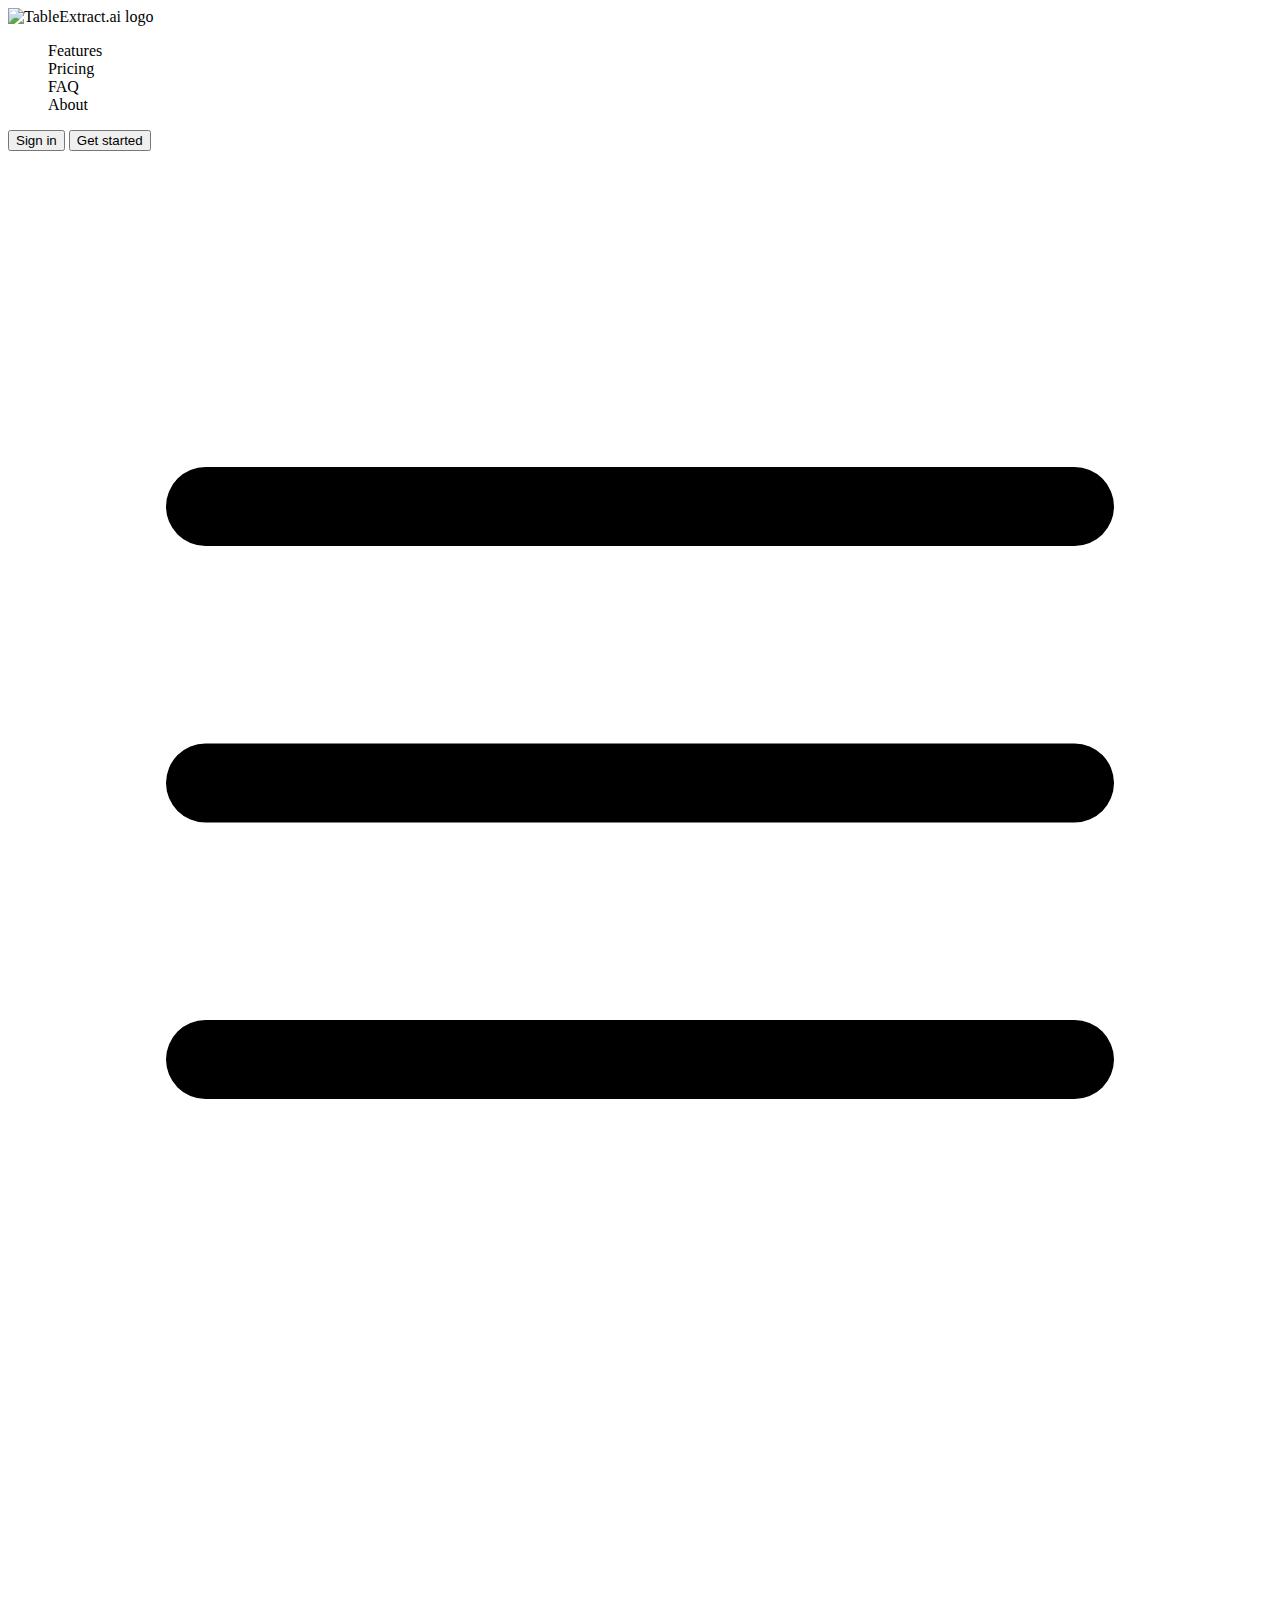
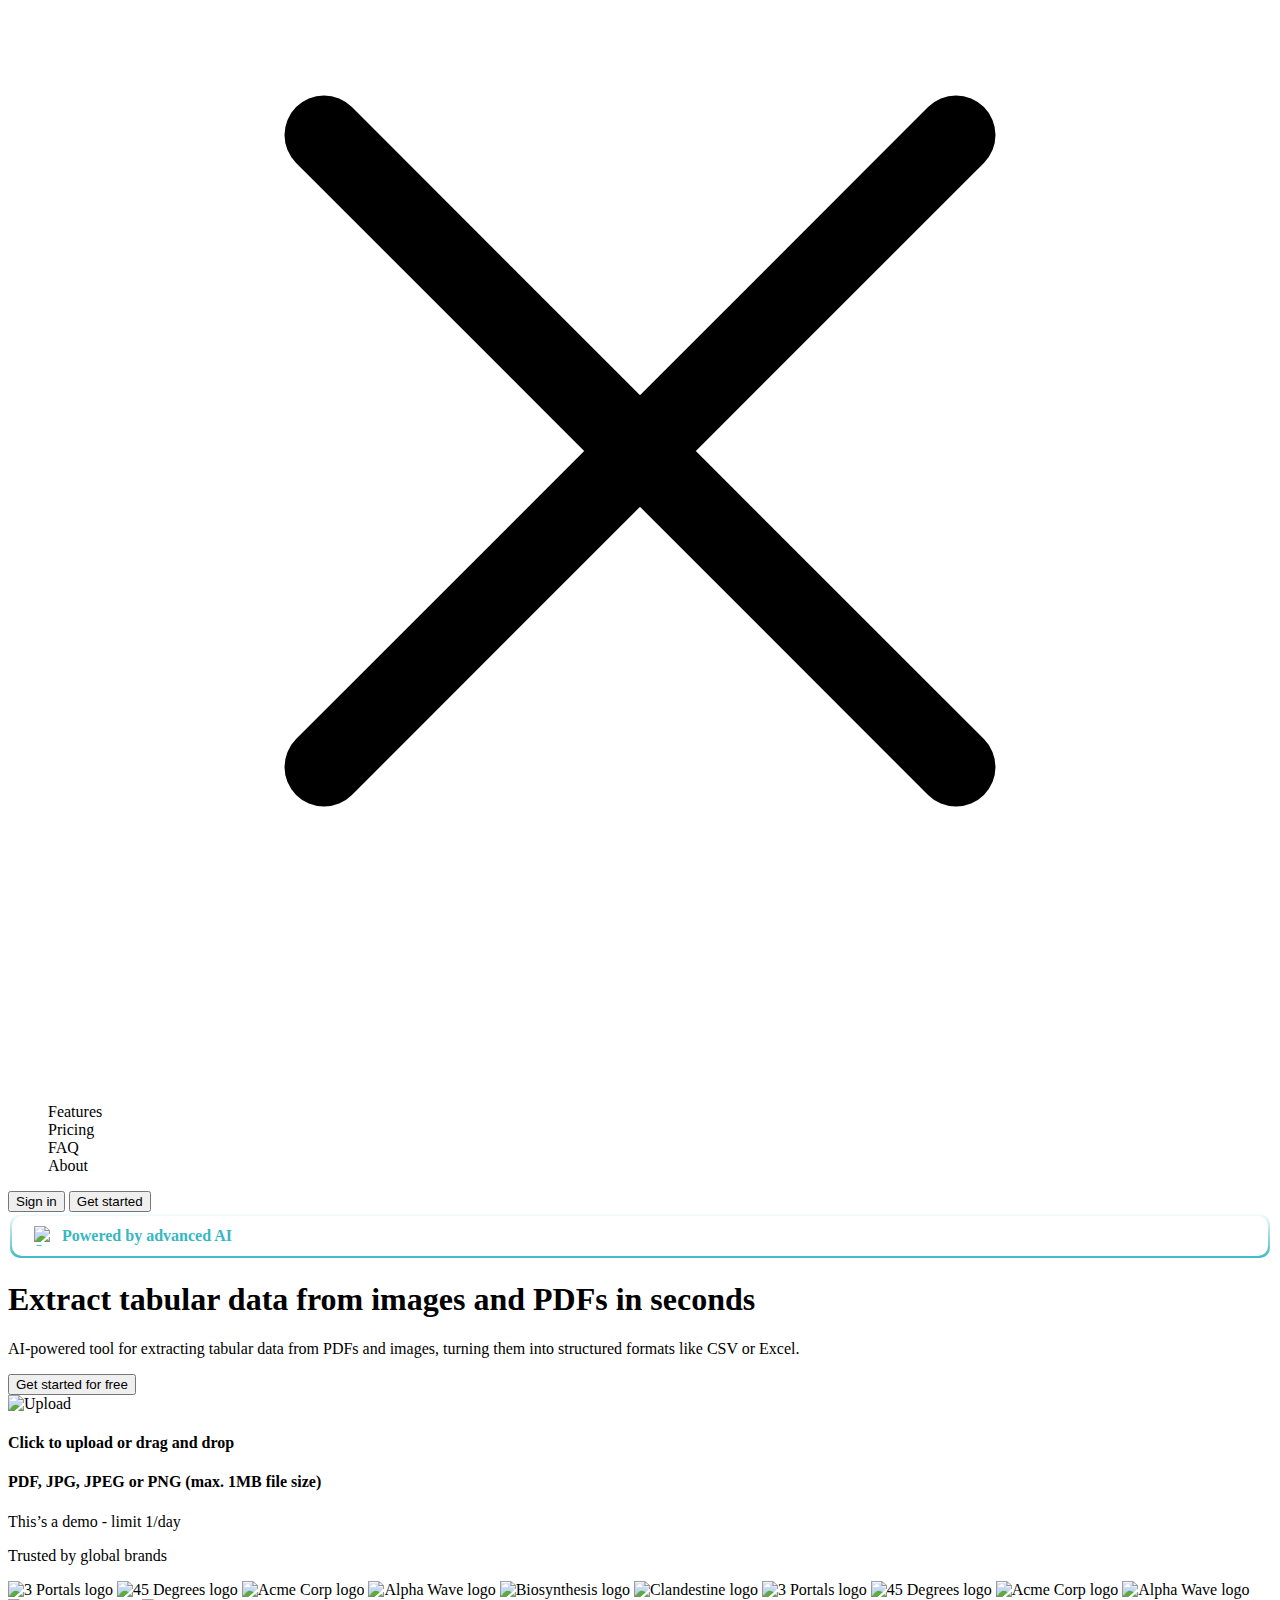
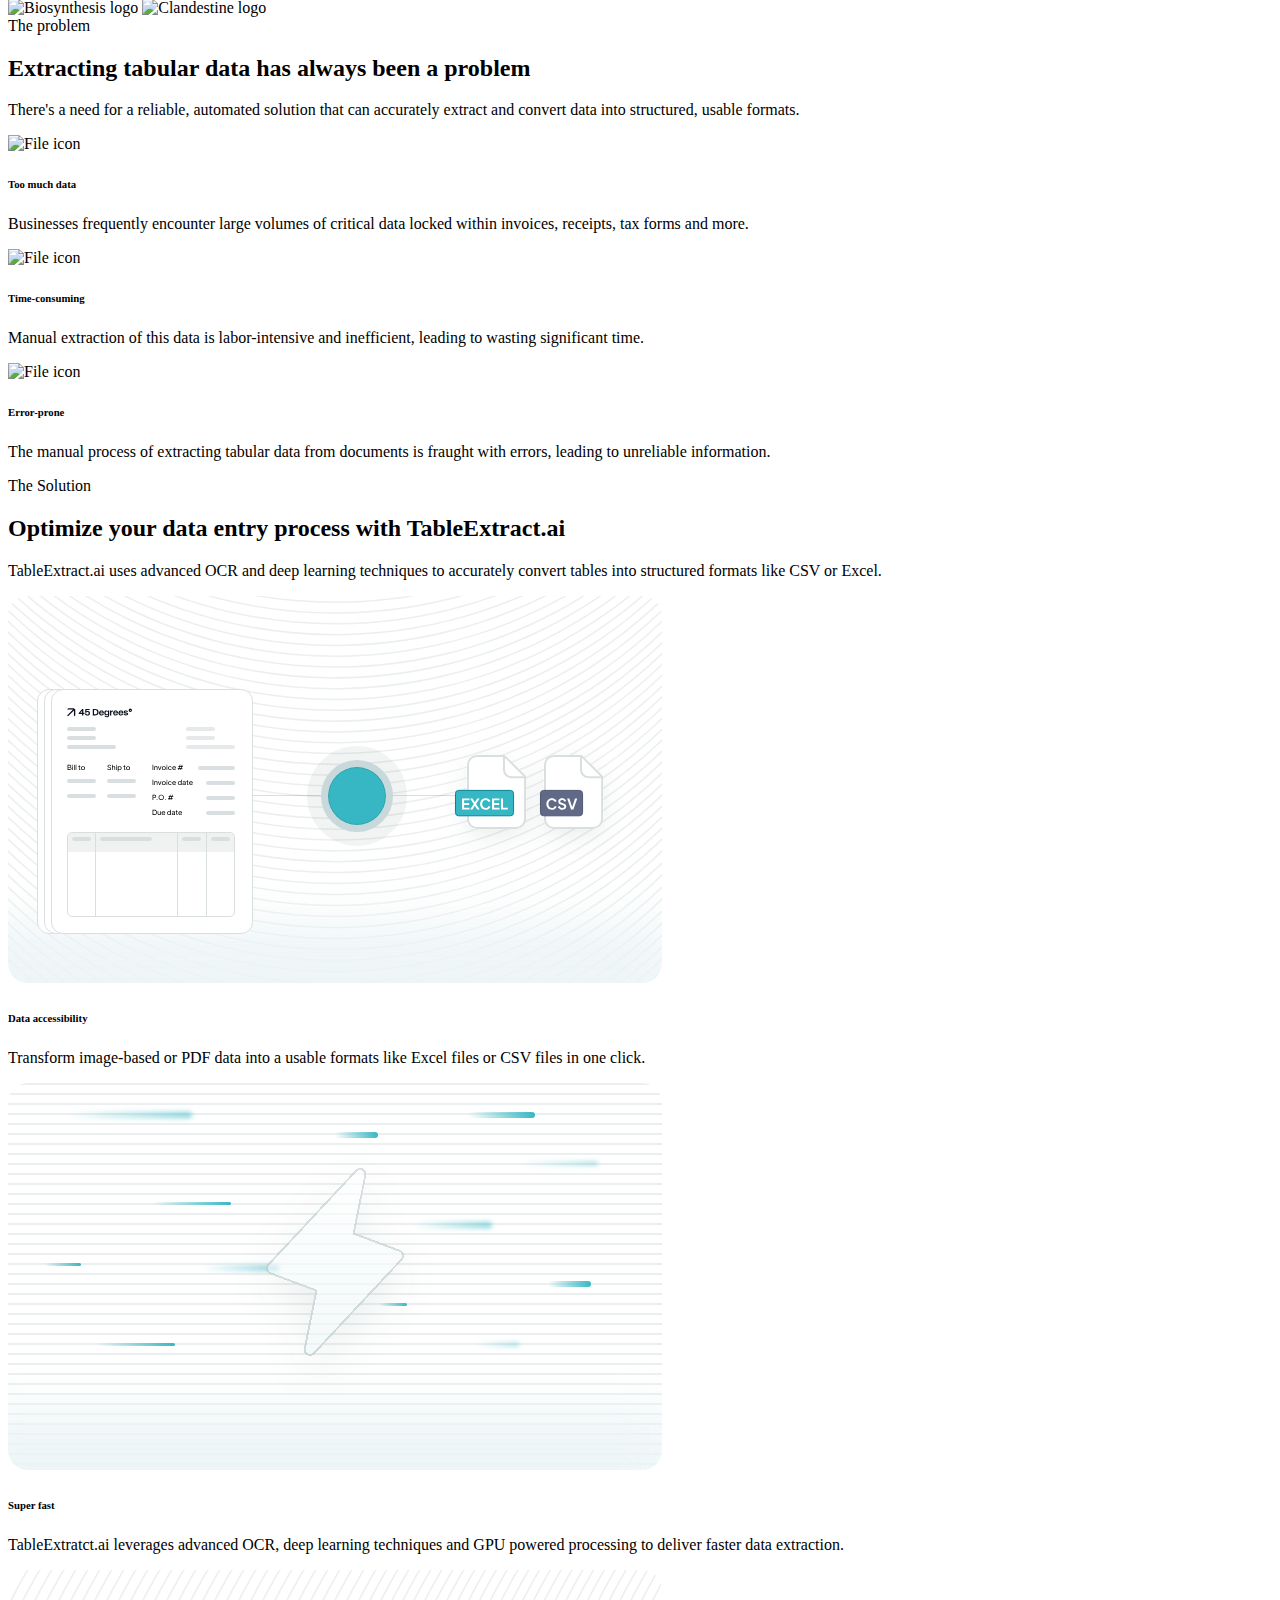
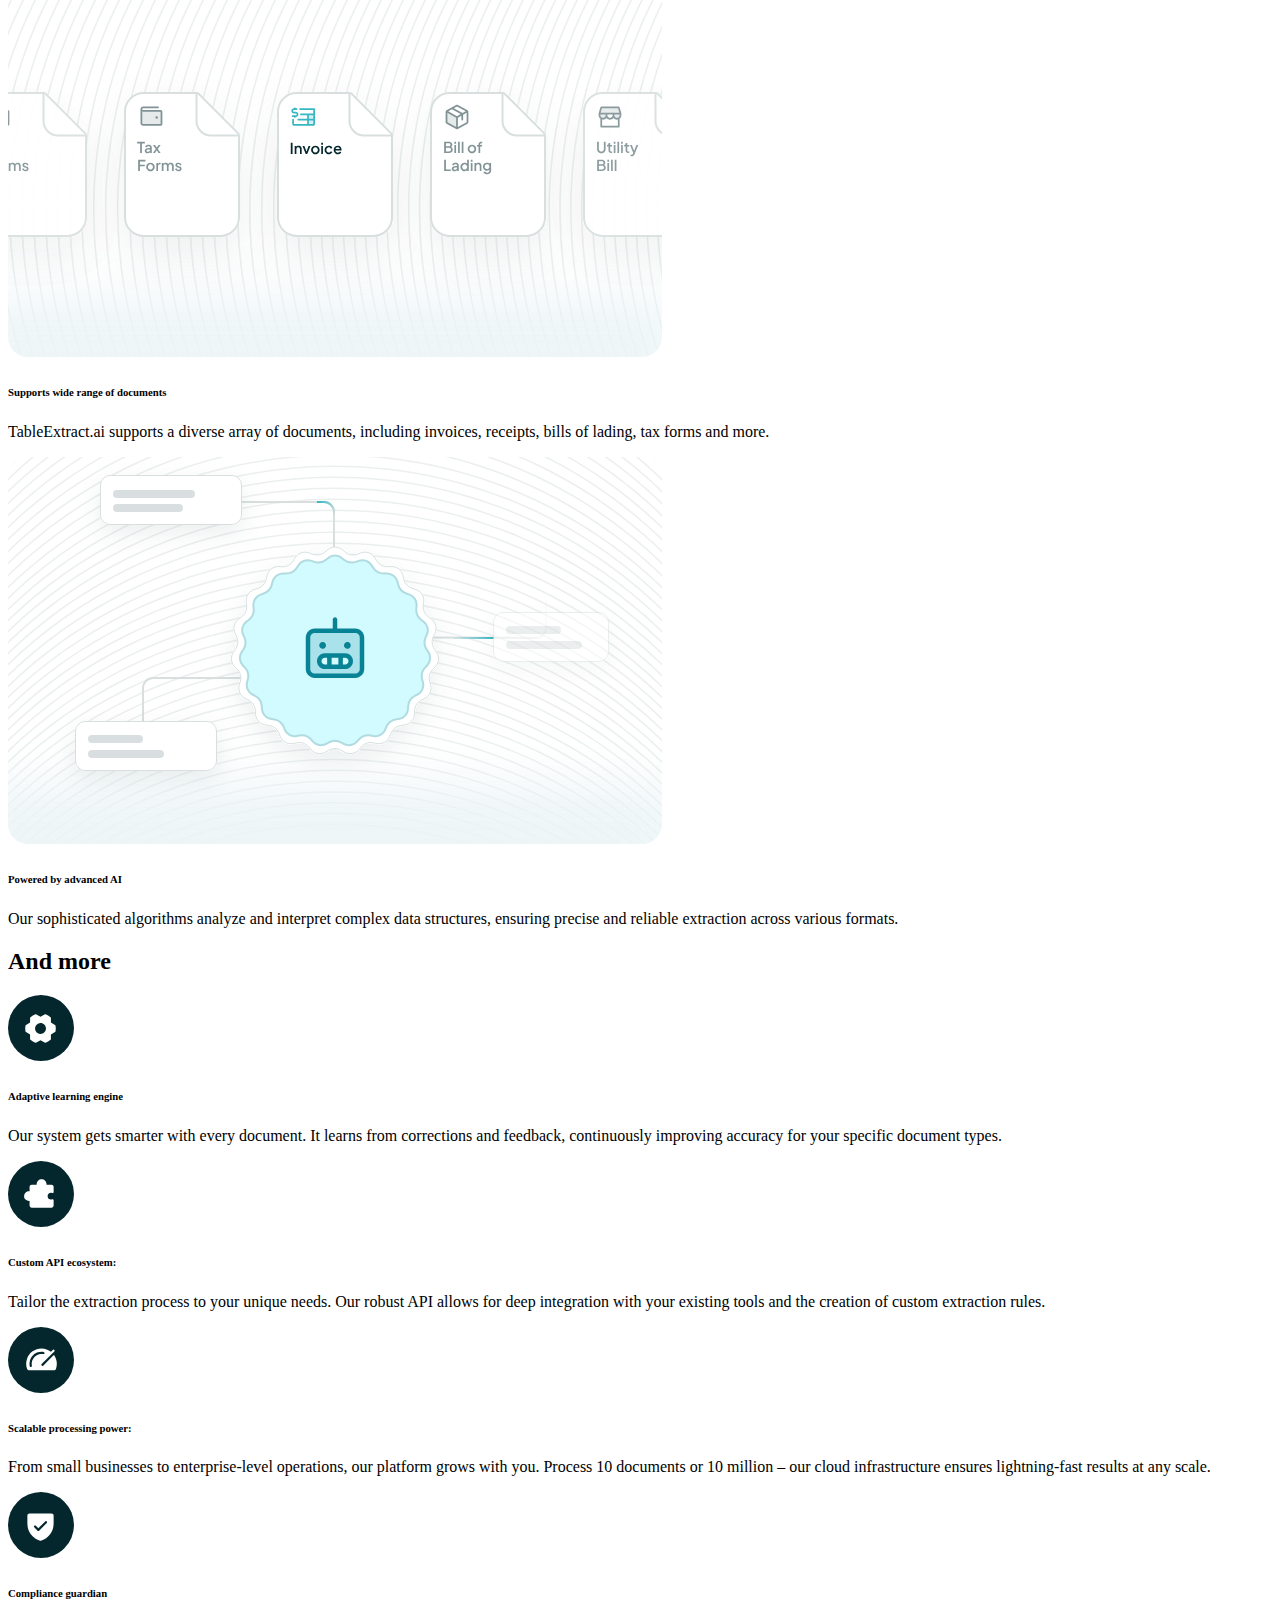
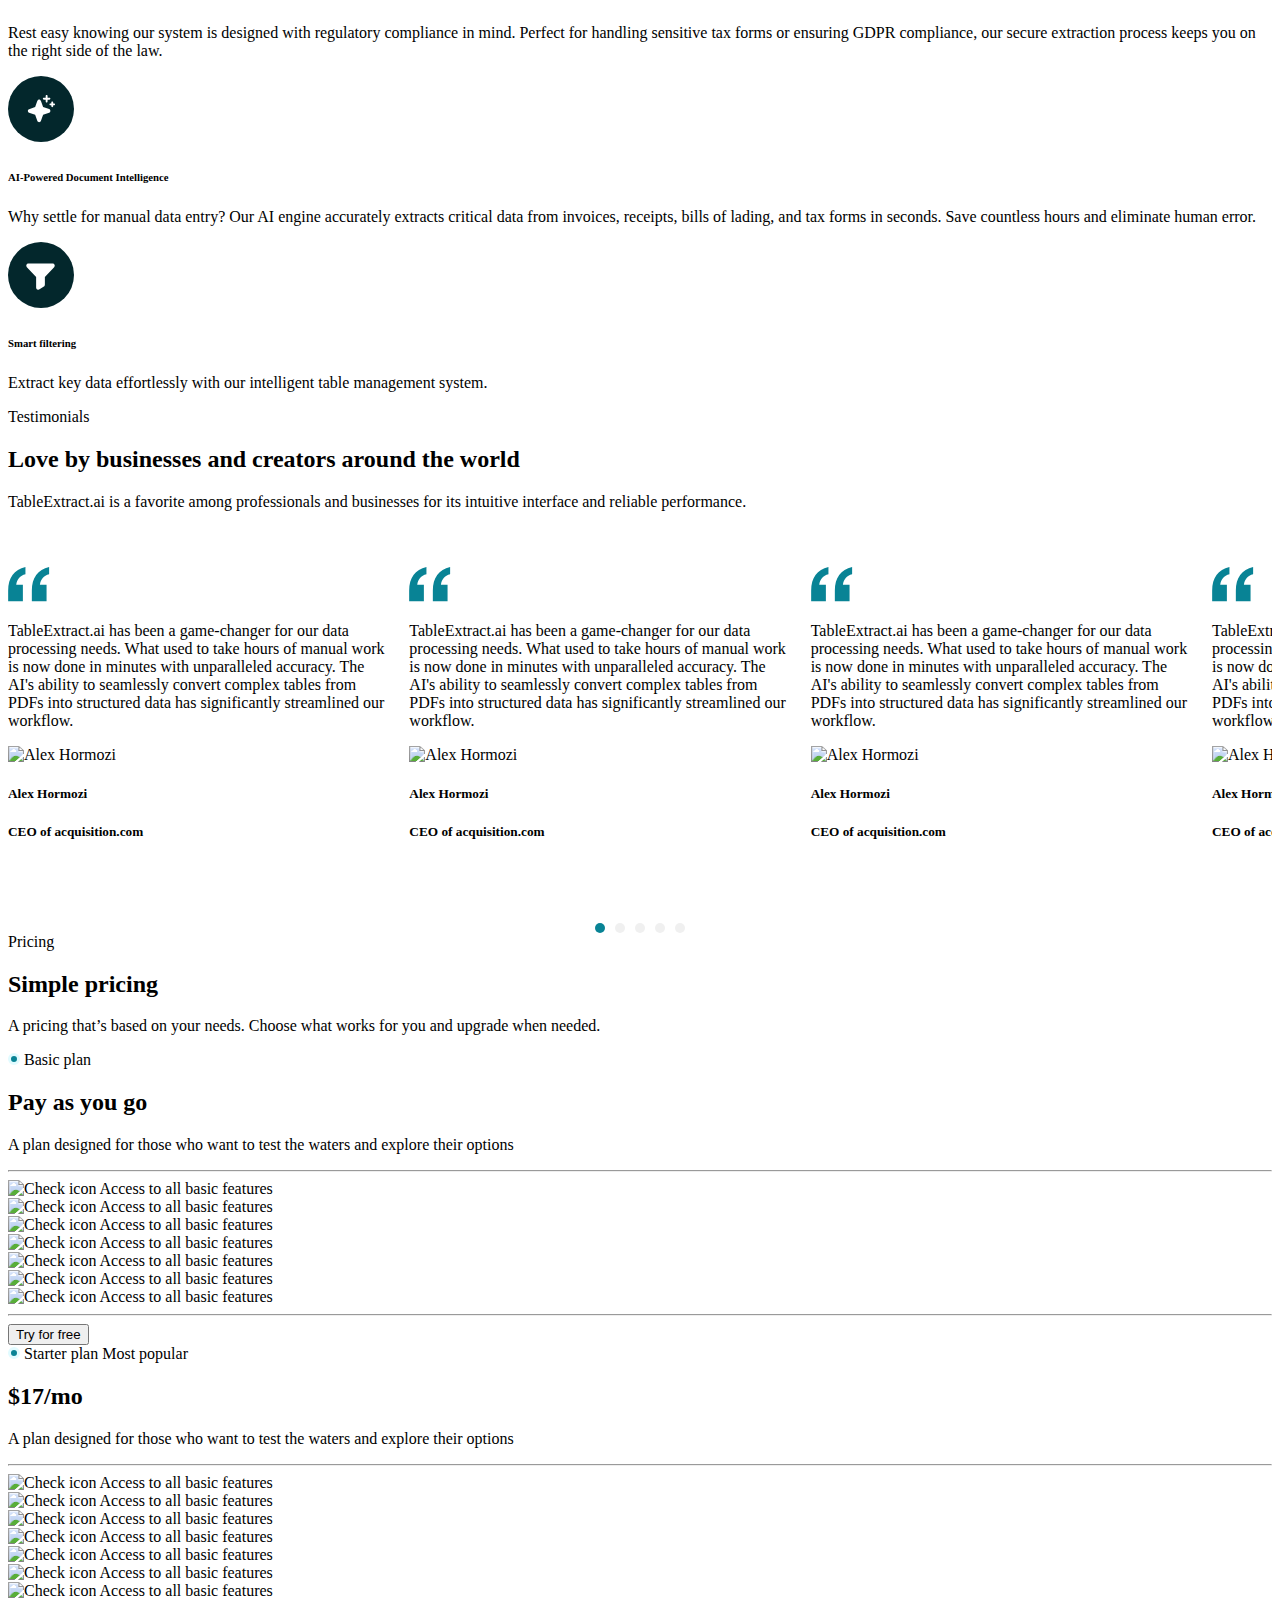
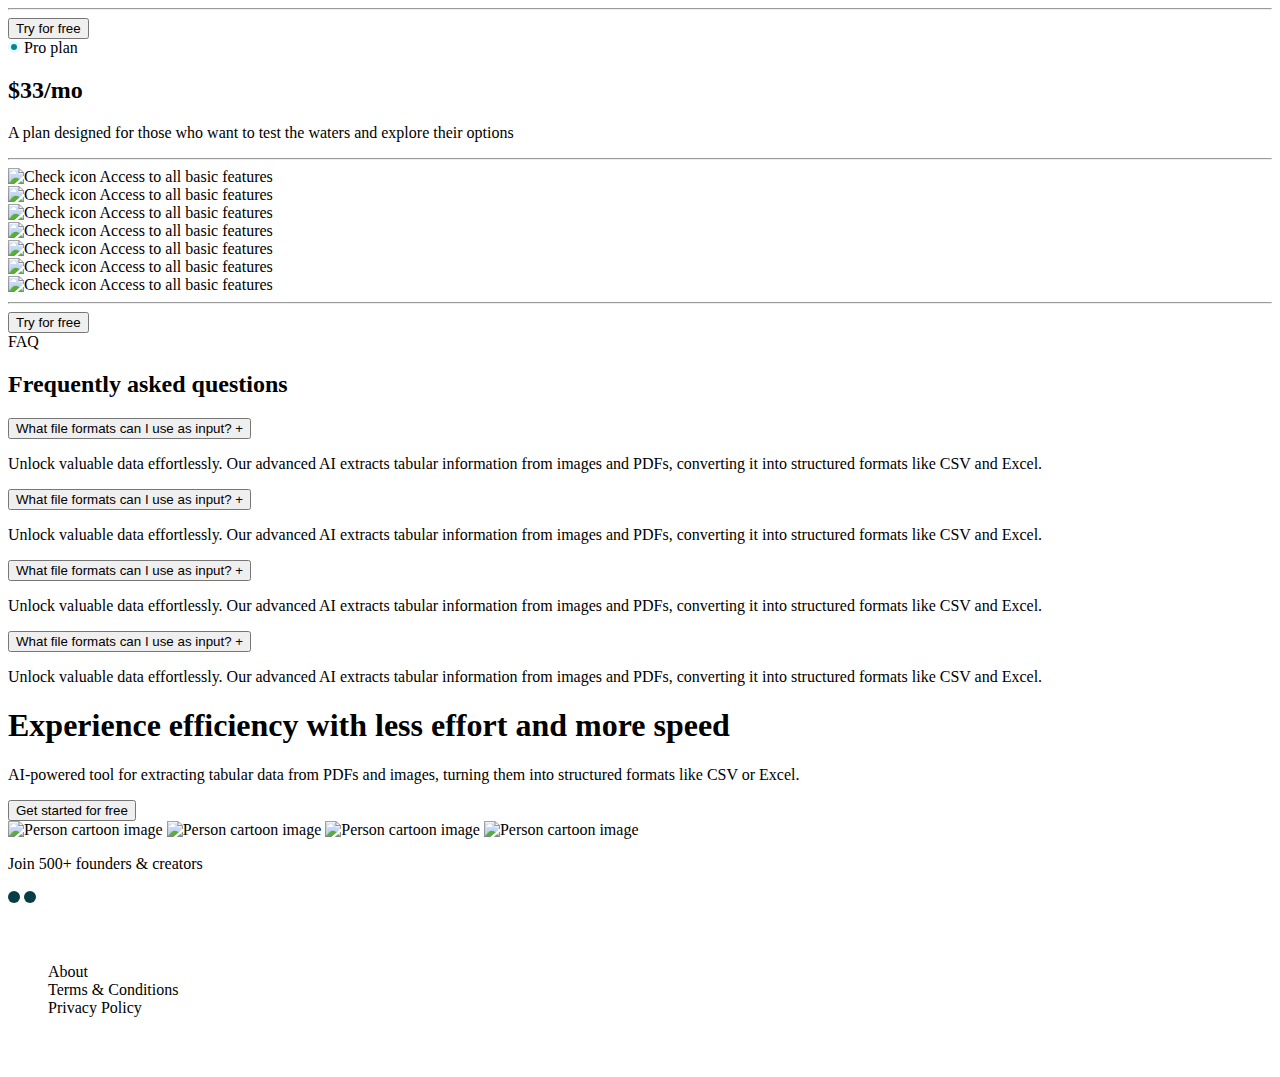
==== commit 537adc8c: "added testimonials-carousel" ====
--- a/index.html
+++ b/index.html
@@ -183,15 +183,17 @@
       <!-- -------------------- Hero Section -------------------- -->
       <section class="bg-gradient-to-b from-[#37B7C333] to-background">
         <div class="te-container py-16 md:py-24 flex flex-col items-center">
-          <span
-            class="text-sm font-semibold text-primary bg-background px-2 md:px-4 py-1 md:py-3 rounded-xl flex items-center gap-2 border-2 border-border duration-200"
-            ><img
-              src="./assets/sparkles.svg"
-              alt="Sparkles"
-              class="w-3 md:w-4 duration-200"
-            />
-            Powered by advanced AI</span
-          >
+          <div class="power-containr">
+            <span
+              class="power power-container text-sm font-semibold text-primary bg-background px-2 md:px-4 py-1 md:py-3 rounded-xl flex items-center gap-2 border-2 border-border duration-200"
+              ><img
+                src="./assets/sparkles.svg"
+                alt="Sparkles"
+                class="w-3 md:w-4 duration-200"
+              />
+              Powered by advanced AI</span
+            >
+          </div>
           <h1
             class="mt-6 text-4xl md:text-6xl text-center md:leading-[84px] font-semibold max-w-5xl duration-200"
           >
@@ -360,7 +362,7 @@
       <!-- -------------------- Problem Section -------------------- -->
 
       <!-- -------------------- Solution Section -------------------- -->
-      <section class="te-container py-20">
+      <section id="features" class="te-container py-20">
         <div class="flex flex-col items-center gap-5">
           <span class="heading">The Solution</span>
           <h2 class="title">
@@ -527,7 +529,7 @@
       <!-- -------------------- Solution Section -------------------- -->
 
       <!-- -------------------- Testimonials Section -------------------- -->
-      <section class="te-container py-20">
+      <section class="hidden lg:block py-20">
         <div class="flex flex-col items-center gap-5">
           <span class="heading">Testimonials</span>
           <h2 class="title">
@@ -539,12 +541,145 @@
           </p>
         </div>
 
-        <h2>Carousel goes here</h2>
+        <div class="mt-28 relative">
+          <div class="carousel-container">
+            <div class="carousel">
+              <!-- Card 1 -->
+              <div class="card bg-secondary p-10 rounded-xl min-w-[676px]">
+                <img src="./assets/quote.svg" alt="Quote icon" class="my-10" />
+                <p class="text-xl mt-6">
+                  TableExtract.ai has been a game-changer for our data
+                  processing needs. What used to take hours of manual work is
+                  now done in minutes with unparalleled accuracy. The AI's
+                  ability to seamlessly convert complex tables from PDFs into
+                  structured data has significantly streamlined our workflow.
+                </p>
+                <div class="flex gap-5 items-center mt-28">
+                  <img
+                    src="./assets/person-1.svg"
+                    alt="Alex Hormozi"
+                    class="w-20"
+                  />
+                  <div class="flex flex-col">
+                    <h5 class="font-semibold text-2xl">Alex Hormozi</h5>
+                    <h5 class="text-2xl text-foreground/70 mt-2">
+                      CEO of acquisition.com
+                    </h5>
+                  </div>
+                </div>
+              </div>
+              <!-- Card 2 -->
+              <div class="card bg-secondary p-10 rounded-xl min-w-[676px]">
+                <img src="./assets/quote.svg" alt="Quote icon" class="my-10" />
+                <p class="text-xl mt-6">
+                  TableExtract.ai has been a game-changer for our data
+                  processing needs. What used to take hours of manual work is
+                  now done in minutes with unparalleled accuracy. The AI's
+                  ability to seamlessly convert complex tables from PDFs into
+                  structured data has significantly streamlined our workflow.
+                </p>
+                <div class="flex gap-5 items-center mt-28">
+                  <img
+                    src="./assets/person-1.svg"
+                    alt="Alex Hormozi"
+                    class="w-20"
+                  />
+                  <div class="flex flex-col">
+                    <h5 class="font-semibold text-2xl">Alex Hormozi</h5>
+                    <h5 class="text-2xl text-foreground/70 mt-2">
+                      CEO of acquisition.com
+                    </h5>
+                  </div>
+                </div>
+              </div>
+              <!-- Card 3 -->
+              <div class="card bg-secondary p-10 rounded-xl min-w-[676px]">
+                <img src="./assets/quote.svg" alt="Quote icon" class="my-10" />
+                <p class="text-xl mt-6">
+                  TableExtract.ai has been a game-changer for our data
+                  processing needs. What used to take hours of manual work is
+                  now done in minutes with unparalleled accuracy. The AI's
+                  ability to seamlessly convert complex tables from PDFs into
+                  structured data has significantly streamlined our workflow.
+                </p>
+                <div class="flex gap-5 items-center mt-28">
+                  <img
+                    src="./assets/person-1.svg"
+                    alt="Alex Hormozi"
+                    class="w-20"
+                  />
+                  <div class="flex flex-col">
+                    <h5 class="font-semibold text-2xl">Alex Hormozi</h5>
+                    <h5 class="text-2xl text-foreground/70 mt-2">
+                      CEO of acquisition.com
+                    </h5>
+                  </div>
+                </div>
+              </div>
+              <!-- Card 4 -->
+              <div class="card bg-secondary p-10 rounded-xl min-w-[676px]">
+                <img src="./assets/quote.svg" alt="Quote icon" class="my-10" />
+                <p class="text-xl mt-6">
+                  TableExtract.ai has been a game-changer for our data
+                  processing needs. What used to take hours of manual work is
+                  now done in minutes with unparalleled accuracy. The AI's
+                  ability to seamlessly convert complex tables from PDFs into
+                  structured data has significantly streamlined our workflow.
+                </p>
+                <div class="flex gap-5 items-center mt-28">
+                  <img
+                    src="./assets/person-1.svg"
+                    alt="Alex Hormozi"
+                    class="w-20"
+                  />
+                  <div class="flex flex-col">
+                    <h5 class="font-semibold text-2xl">Alex Hormozi</h5>
+                    <h5 class="text-2xl text-foreground/70 mt-2">
+                      CEO of acquisition.com
+                    </h5>
+                  </div>
+                </div>
+              </div>
+              <!-- Card 5 -->
+              <div class="card bg-secondary p-10 rounded-xl min-w-[676px]">
+                <img src="./assets/quote.svg" alt="Quote icon" class="my-10" />
+                <p class="text-xl mt-6">
+                  TableExtract.ai has been a game-changer for our data
+                  processing needs. What used to take hours of manual work is
+                  now done in minutes with unparalleled accuracy. The AI's
+                  ability to seamlessly convert complex tables from PDFs into
+                  structured data has significantly streamlined our workflow.
+                </p>
+                <div class="flex gap-5 items-center mt-28">
+                  <img
+                    src="./assets/person-1.svg"
+                    alt="Alex Hormozi"
+                    class="w-20"
+                  />
+                  <div class="flex flex-col">
+                    <h5 class="font-semibold text-2xl">Alex Hormozi</h5>
+                    <h5 class="text-2xl text-foreground/70 mt-2">
+                      CEO of acquisition.com
+                    </h5>
+                  </div>
+                </div>
+              </div>
+            </div>
+          </div>
+        </div>
+
+        <div class="navigation-dots">
+          <div class="dot active"></div>
+          <div class="dot"></div>
+          <div class="dot"></div>
+          <div class="dot"></div>
+          <div class="dot"></div>
+        </div>
       </section>
       <!-- -------------------- Testimonials Section -------------------- -->
 
       <!-- -------------------- Pricing Section -------------------- -->
-      <section class="te-container py-20">
+      <section id="pricing" class="te-container py-20">
         <div class="flex flex-col items-center gap-5">
           <span class="heading">Pricing</span>
           <h2 class="title">Simple pricing</h2>
@@ -762,13 +897,97 @@
       <!-- -------------------- Pricing Section -------------------- -->
 
       <!-- -------------------- FAQ Section -------------------- -->
-      <section class="te-container py-20">
+      <section id="faq" class="te-container py-20">
         <div class="flex flex-col items-center gap-5">
           <span class="heading">FAQ</span>
           <h2 class="title">Frequently asked questions</h2>
         </div>
 
-        <div class=""></div>
+        <div class="max-w-6xl mx-auto flex flex-col items-center gap-4 mt-28">
+          <div
+            class="cursor-pointer hover:bg-secondary/70 faq-item bg-secondary px-12 py-9 rounded-xl w-full"
+          >
+            <button class="flex justify-between w-full text-left">
+              <span class="text-xl font-semibold"
+                >What file formats can I use as input?</span
+              >
+              <span
+                class="faq-toggle text-2xl bg-border w-10 h-10 grid place-items-center rounded-xl"
+                >+</span
+              >
+            </button>
+            <div class="faq-answer hidden mt-2">
+              <p class="text-lg text-foreground/70">
+                Unlock valuable data effortlessly. Our advanced AI extracts
+                tabular information from images and PDFs, converting it into
+                structured formats like CSV and Excel.
+              </p>
+            </div>
+          </div>
+
+          <div
+            class="cursor-pointer hover:bg-secondary/70 faq-item bg-secondary px-12 py-9 rounded-xl w-full"
+          >
+            <button class="flex justify-between w-full text-left">
+              <span class="text-xl font-semibold"
+                >What file formats can I use as input?</span
+              >
+              <span
+                class="faq-toggle text-2xl bg-border w-10 h-10 grid place-items-center rounded-xl"
+                >+</span
+              >
+            </button>
+            <div class="faq-answer hidden mt-2">
+              <p class="text-lg text-foreground/70">
+                Unlock valuable data effortlessly. Our advanced AI extracts
+                tabular information from images and PDFs, converting it into
+                structured formats like CSV and Excel.
+              </p>
+            </div>
+          </div>
+
+          <div
+            class="cursor-pointer hover:bg-secondary/70 faq-item bg-secondary px-12 py-9 rounded-xl w-full"
+          >
+            <button class="flex justify-between w-full text-left">
+              <span class="text-xl font-semibold"
+                >What file formats can I use as input?</span
+              >
+              <span
+                class="faq-toggle text-2xl bg-border w-10 h-10 grid place-items-center rounded-xl"
+                >+</span
+              >
+            </button>
+            <div class="faq-answer hidden mt-2">
+              <p class="text-lg text-foreground/70">
+                Unlock valuable data effortlessly. Our advanced AI extracts
+                tabular information from images and PDFs, converting it into
+                structured formats like CSV and Excel.
+              </p>
+            </div>
+          </div>
+
+          <div
+            class="cursor-pointer hover:bg-secondary/70 faq-item bg-secondary px-12 py-9 rounded-xl w-full"
+          >
+            <button class="flex justify-between w-full text-left">
+              <span class="text-xl font-semibold"
+                >What file formats can I use as input?</span
+              >
+              <span
+                class="faq-toggle text-2xl bg-border w-10 h-10 grid place-items-center rounded-xl"
+                >+</span
+              >
+            </button>
+            <div class="faq-answer hidden mt-2">
+              <p class="text-lg text-foreground/70">
+                Unlock valuable data effortlessly. Our advanced AI extracts
+                tabular information from images and PDFs, converting it into
+                structured formats like CSV and Excel.
+              </p>
+            </div>
+          </div>
+        </div>
       </section>
       <!-- -------------------- FAQ Section -------------------- -->
 
--- a/style.css
+++ b/style.css
@@ -0,0 +1,143 @@
+/* -------------------- Reset Styles -------------------- */
+ul,
+li {
+  list-style-type: none;
+}
+
+a {
+  text-decoration: none;
+  color: unset;
+}
+/* -------------------- Reset Styles -------------------- */
+
+/* -------------------- Brands infinite scroll animation -------------------- */
+@keyframes scroll {
+  0% {
+    transform: translateX(0);
+  }
+  100% {
+    transform: translateX(-50%);
+  }
+}
+
+.animate-scroll {
+  animation: scroll 20s linear infinite;
+}
+/* -------------------- Brands infinite scroll animation -------------------- */
+
+/* -------------------- Testimonials carousel -------------------- */
+.carousel-container {
+  position: relative;
+  width: 100%;
+  overflow: hidden;
+  padding: 40px 0;
+}
+.carousel {
+  display: flex;
+  transition: transform 0.5s ease;
+  gap: 20px;
+}
+.card {
+  flex: 0 0 calc(33.333% - 40px);
+}
+.navigation-dots {
+  display: flex;
+  justify-content: center;
+  margin-top: 20px;
+}
+.dot {
+  width: 10px;
+  height: 10px;
+  border-radius: 50%;
+  background-color: #f0f0f0;
+  margin: 0 5px;
+  cursor: pointer;
+}
+.dot.active {
+  background-color: #088395;
+}
+
+@media (min-width: 768px) {
+  .card {
+    flex: 0 0 calc(50% - 40px);
+  }
+}
+
+@media (min-width: 1024px) {
+  .card {
+    flex: 0 0 calc(33.333% - 40px);
+  }
+}
+/* -------------------- Testimonials carousel -------------------- */
+
+.power-container {
+  position: relative;
+  display: inline-block;
+}
+
+.power {
+  position: relative;
+  font-size: 14px;
+  font-weight: 600;
+  color: #37b7c3;
+  background-color: #ffffff;
+  padding: 8px 16px;
+  border-radius: 12px;
+  display: flex;
+  align-items: center;
+  gap: 8px;
+  border: 2px solid transparent;
+  z-index: 1;
+  overflow: hidden;
+}
+
+.power::before {
+  content: "";
+  position: absolute;
+  top: -2px;
+  left: -2px;
+  right: -2px;
+  bottom: -2px;
+  background: linear-gradient(180deg, rgba(55, 183, 195, 0) 0%, #37b7c3 100%);
+  z-index: -1;
+  border-radius: 14px;
+  animation: rotate 8s linear infinite;
+}
+
+.power::after {
+  content: "";
+  position: absolute;
+  top: 2px;
+  left: 2px;
+  right: 2px;
+  bottom: 2px;
+  background-color: #ffffff;
+  border-radius: 10px;
+  z-index: -1;
+}
+
+.power img {
+  width: 16px;
+  height: 16px;
+}
+
+@keyframes rotate {
+  0% {
+    transform: rotate(0deg);
+  }
+  100% {
+    transform: rotate(360deg);
+  }
+}
+
+@media (min-width: 768px) {
+  .power {
+    font-size: 16px;
+    padding: 12px 24px;
+  }
+
+  .power img {
+    width: 20px;
+    height: 20px;
+  }
+}
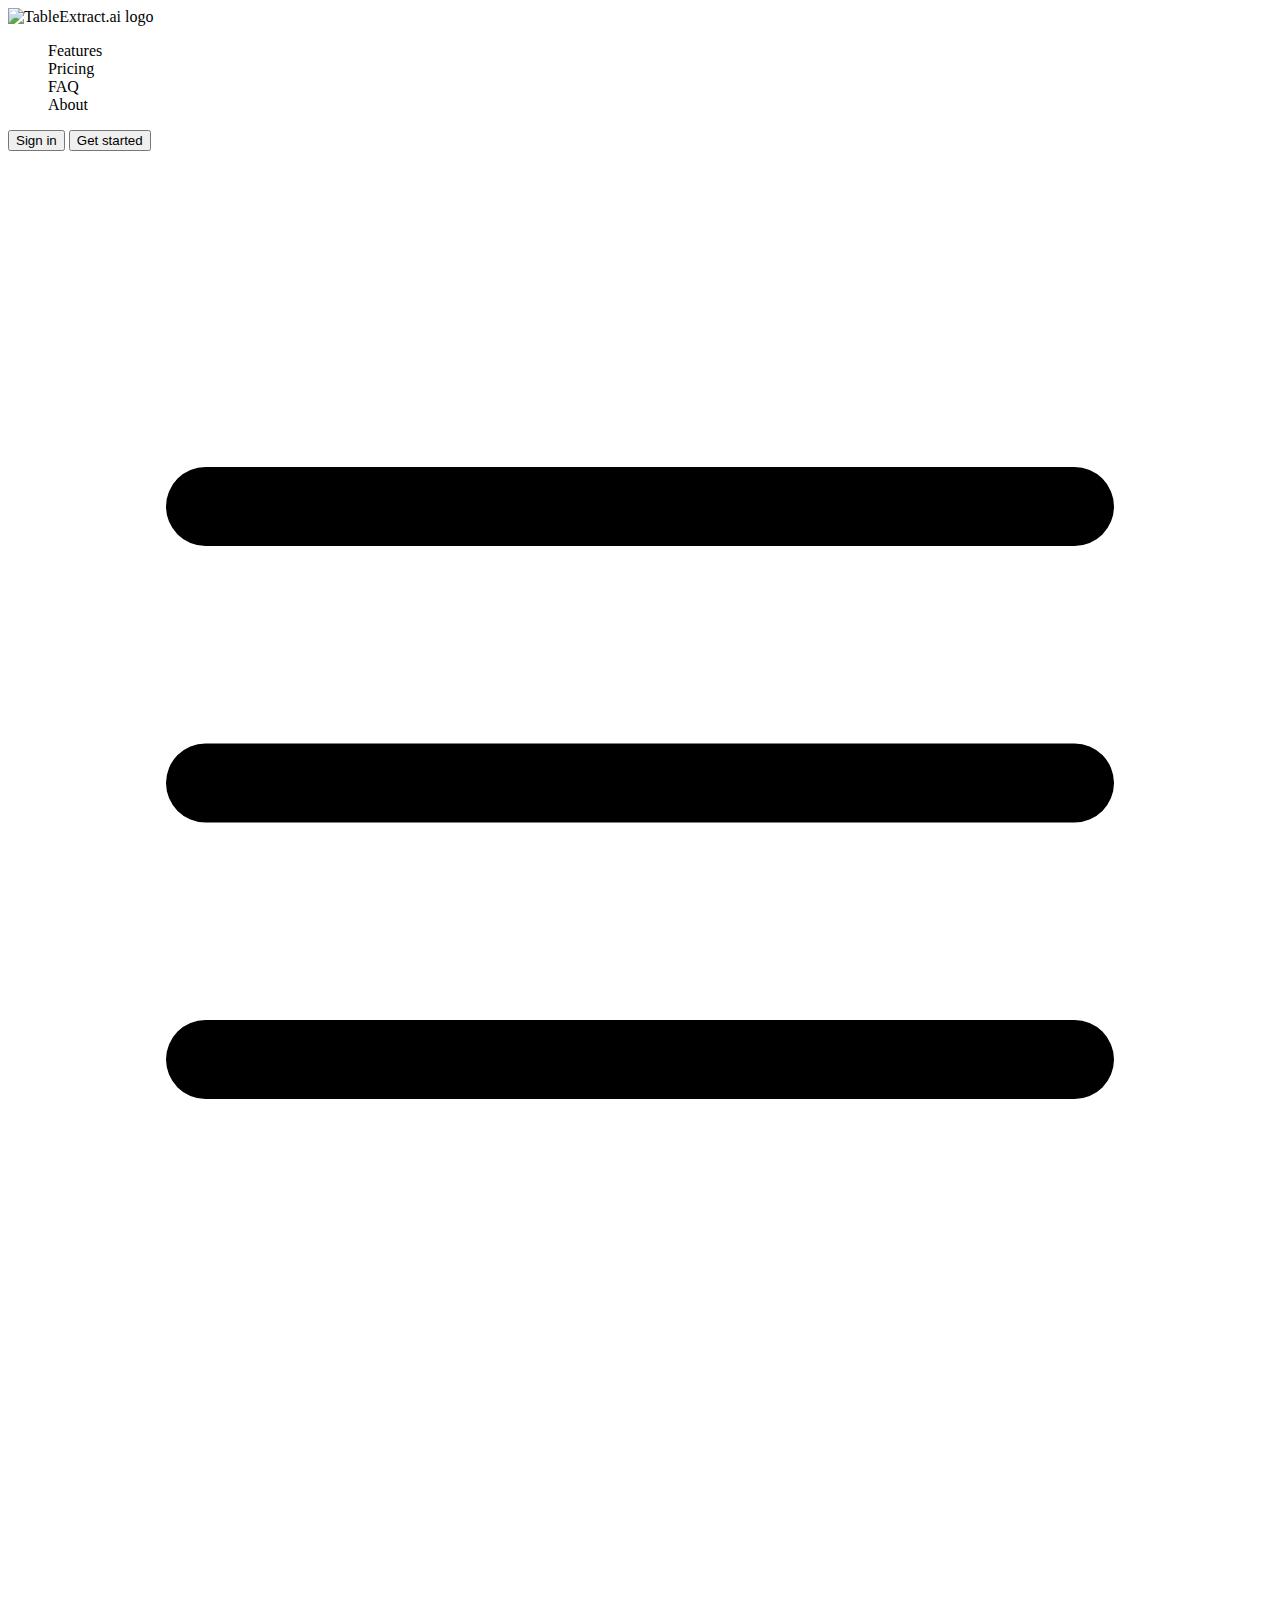
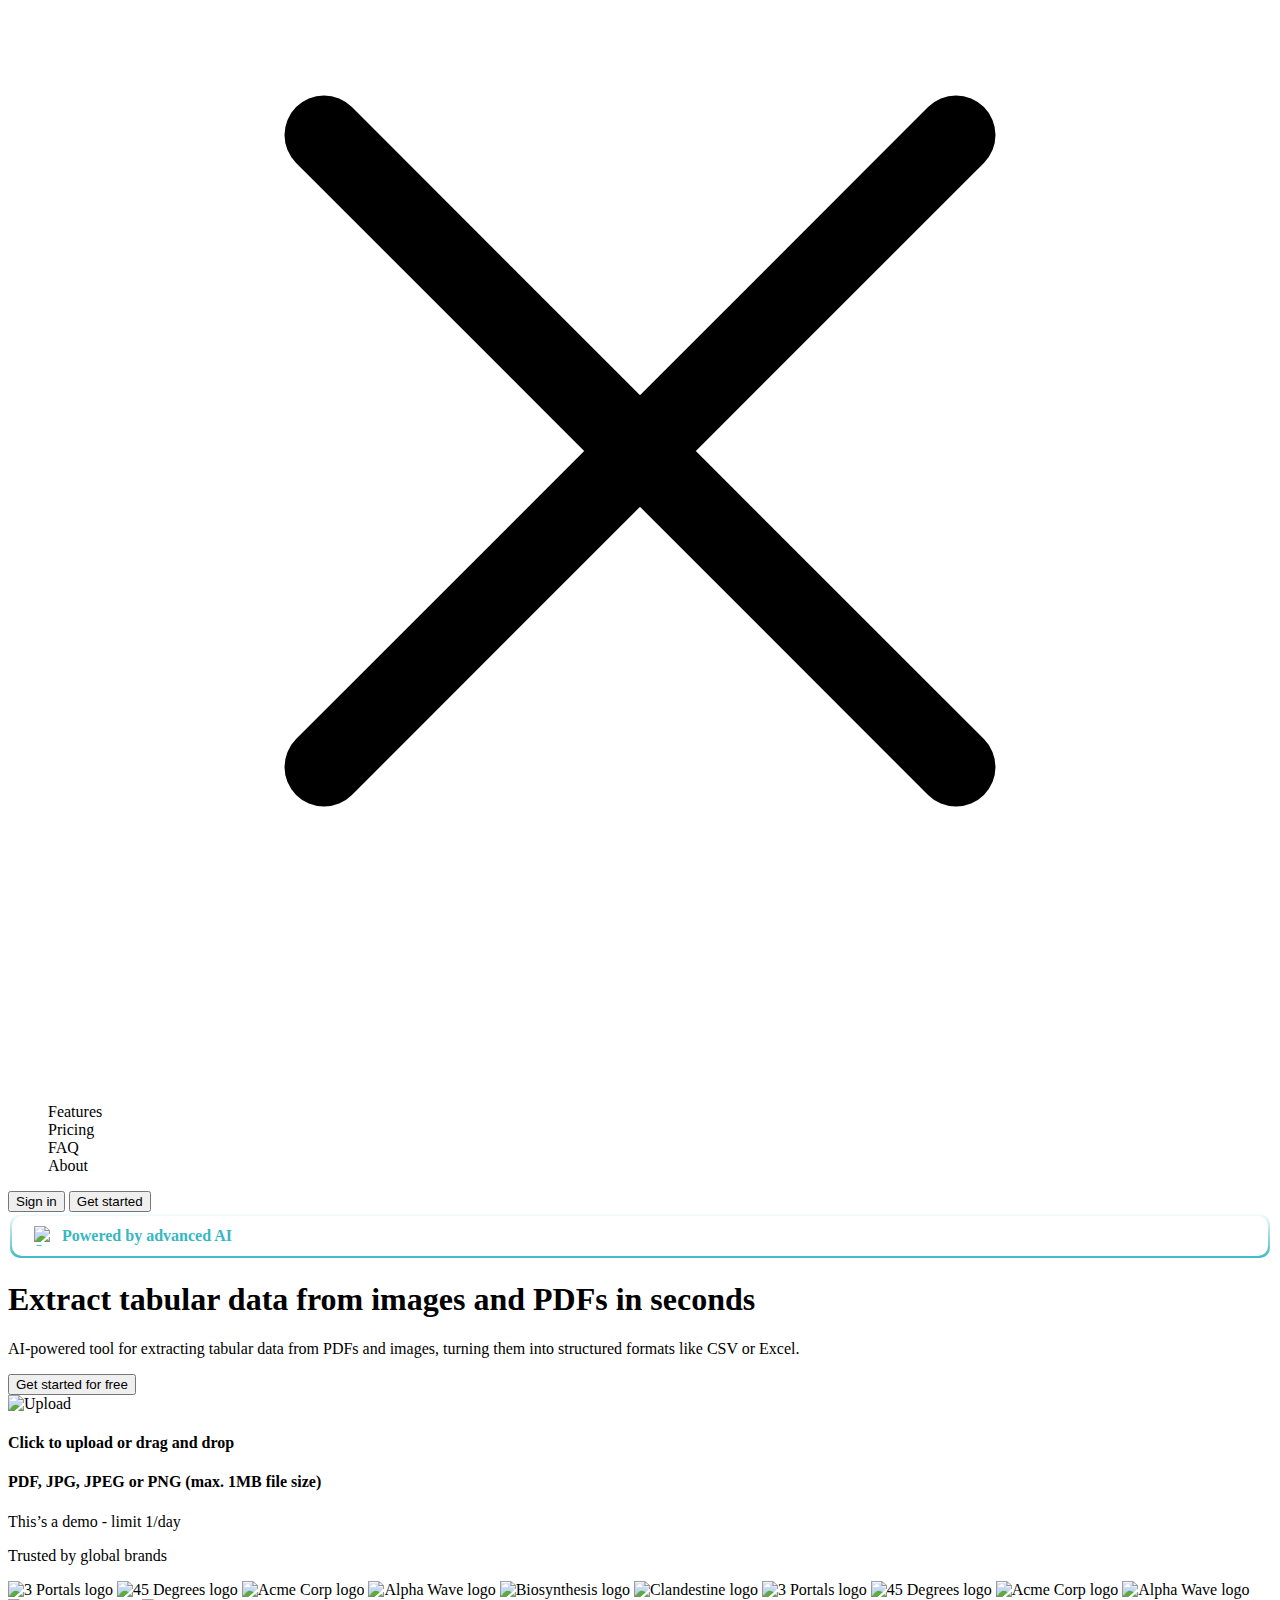
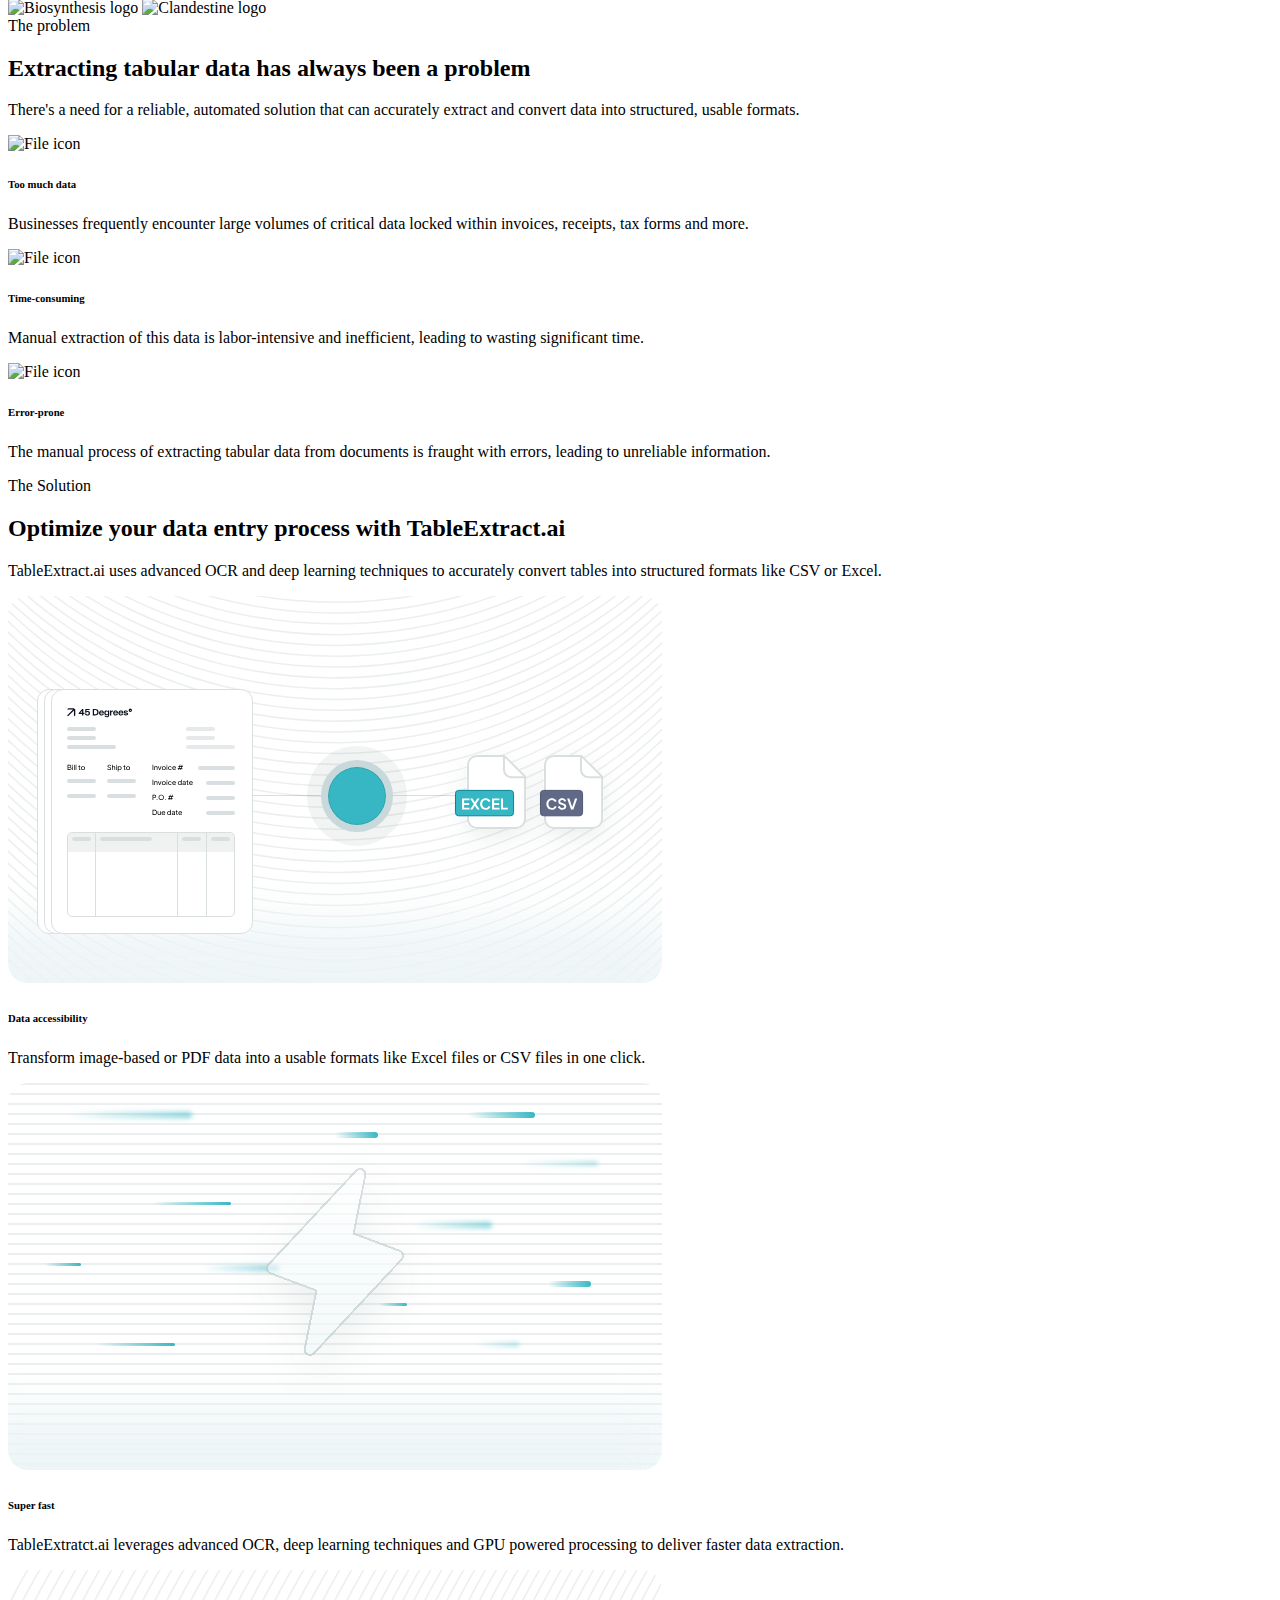
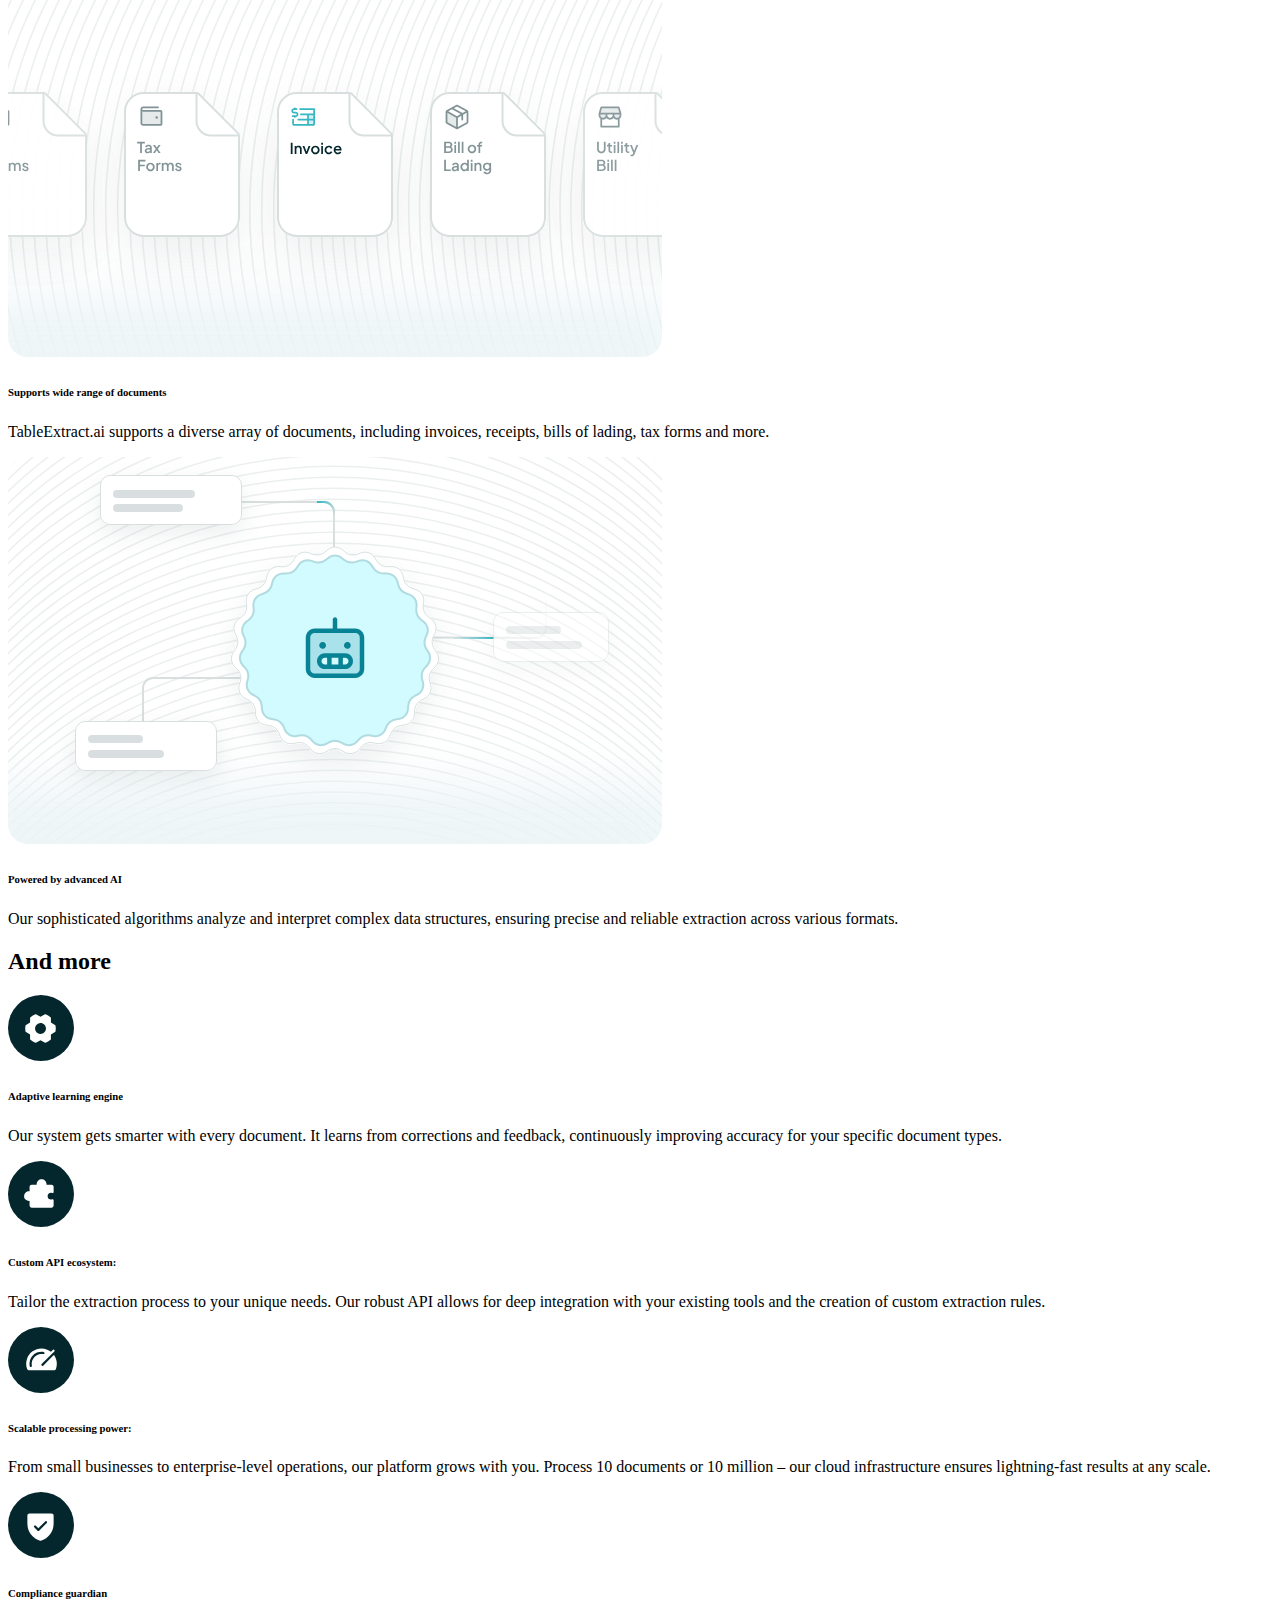
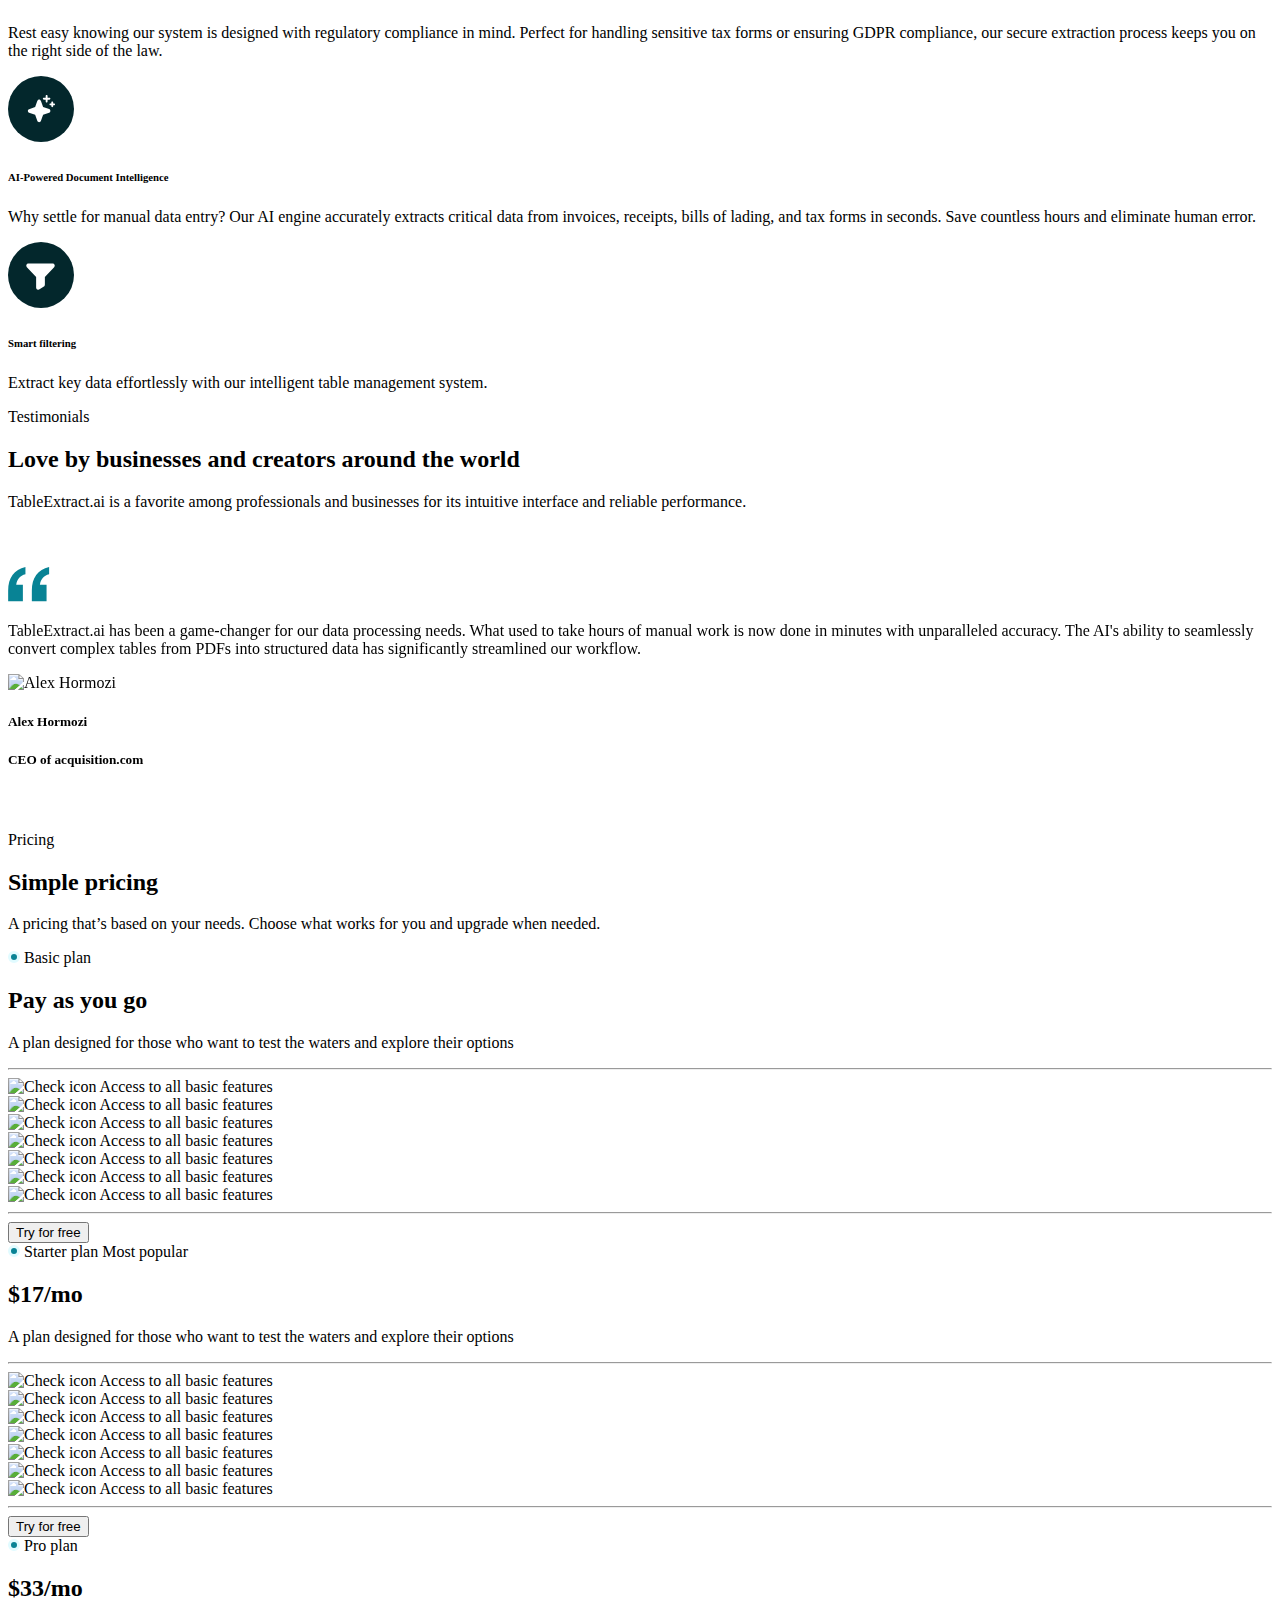
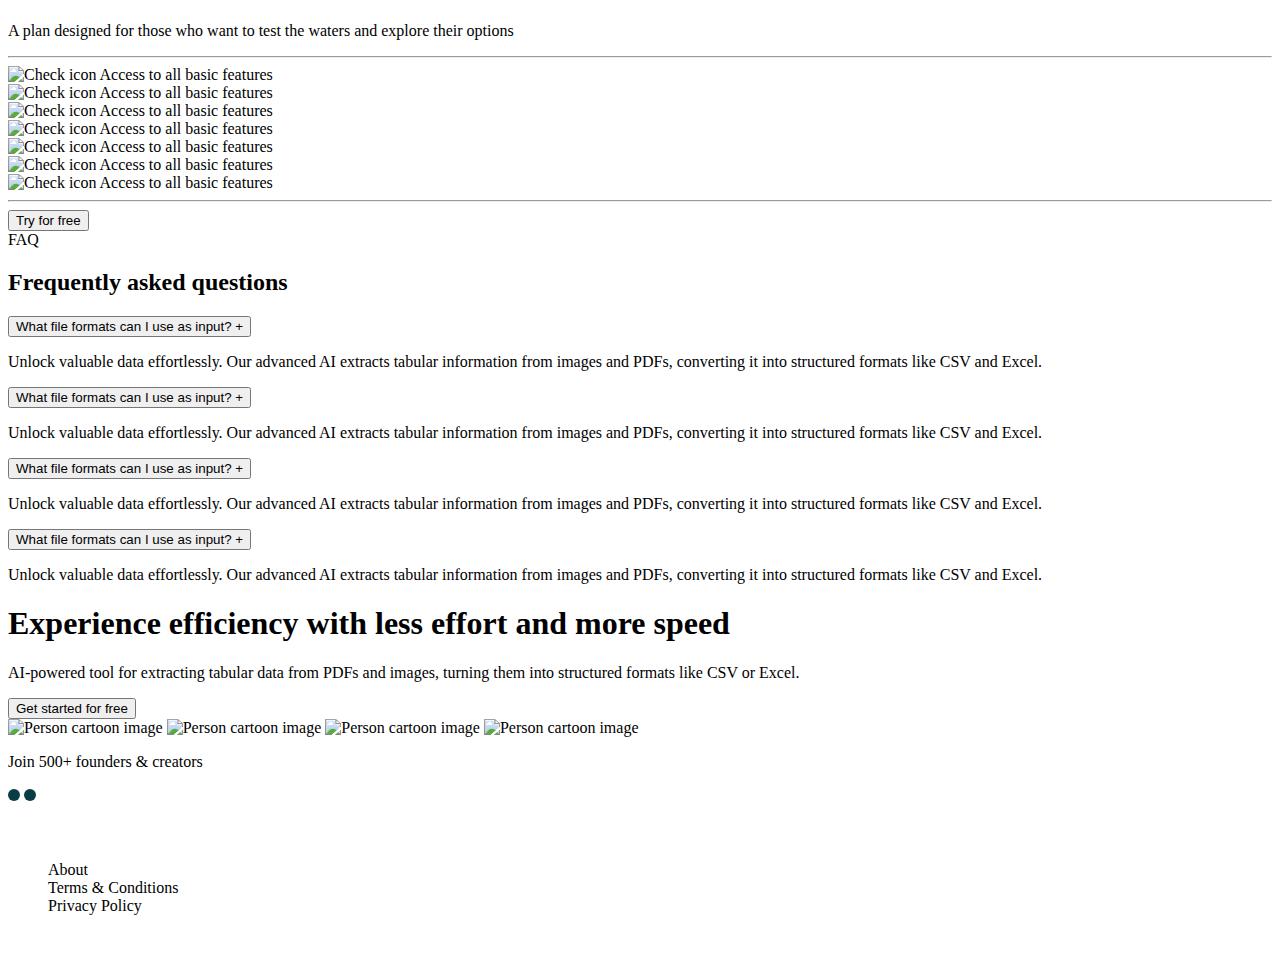
==== commit 94e02024: "fixed responsive margins" ====
--- a/index.html
+++ b/index.html
@@ -76,10 +76,17 @@
       rel="stylesheet"
     />
     <link rel="stylesheet" href="style.css" />
+
+    <link
+      rel="stylesheet"
+      href="https://cdn.jsdelivr.net/npm/swiper@11/swiper-bundle.min.css"
+    />
+
+    <script src="https://cdn.jsdelivr.net/npm/swiper@11/swiper-bundle.min.js"></script>
   </head>
   <body class="">
     <!-- -------------------- Header -------------------- -->
-    <header class="bg-[#37B7C333]">
+    <header id="main-header" class="bg-[#37B7C333]">
       <div
         class="te-container py-4 md:py-5 lg:py-7 flex justify-between items-center"
       >
@@ -136,7 +143,7 @@
 
         <nav
           id="nav-mobile"
-          class="hidden absolute top-0 right-0 w-10/12 h-full bg-background/90 backdrop-filter backdrop-blur-sm p-20 lg:hidden"
+          class="hidden fixed top-0 right-0 w-10/12 h-full bg-background/90 backdrop-filter backdrop-blur-sm p-20 lg:hidden z-50"
         >
           <svg
             id="btn-close"
@@ -323,9 +330,9 @@
         </div>
 
         <div
-          class="mt-14 md:mt-28 flex flex-wrap gap-10 md:gap-24 justify-center duration-200"
+          class="mt-14 md:mt-28 grid place-items-center items-start gap-10 md:gap-24 grid-cols-1 sm:grid-cols-3 duration-200"
         >
-          <div class="max-w-96 flex flex-col gap-5 p-4">
+          <div class="max-w-96 flex flex-col gap-5">
             <img
               src="./assets/too-much-data.svg"
               alt="File icon"
@@ -337,7 +344,7 @@
               locked within invoices, receipts, tax forms and more.
             </p>
           </div>
-          <div class="max-w-96 flex flex-col gap-5 p-4">
+          <div class="max-w-96 flex flex-col gap-5">
             <img
               src="./assets/time-consuming.svg"
               alt="File icon"
@@ -349,7 +356,7 @@
               leading to wasting significant time.
             </p>
           </div>
-          <div class="max-w-96 flex flex-col gap-5 p-4">
+          <div class="max-w-96 flex flex-col gap-5">
             <img src="./assets/error-prone.svg" alt="File icon" class="w-16" />
             <h6 class="font-semibold text-xl">Error-prone</h6>
             <p class="text-foreground/70">
@@ -375,15 +382,15 @@
         </div>
 
         <div
-          class="mt-14 md:mt-28 flex flex-wrap gap-5 md:gap-9 justify-center duration-200"
+          class="mt-14 md:mt-28 grid place-items-center gap-5 md:gap-9 grid-cols-1 sm:grid-cols-2 duration-200"
         >
-          <div class="bg-secondary max-w-xl rounded-xl p-3">
+          <div class="bg-secondary max-w-xl rounded-xl p-3 h-full min-w-full">
             <img
               src="./assets/data-accessibility.svg"
               alt="Data accessibility"
               class=""
             />
-            <div class="m-10 mt-14">
+            <div class="m-5 lg:m-8 xl:m-10 mt-14">
               <h6 class="font-semibold text-xl mb-5">Data accessibility</h6>
               <p class="text-foreground/70">
                 Transform image-based or PDF data into a usable formats like
@@ -392,13 +399,13 @@
             </div>
           </div>
 
-          <div class="bg-secondary max-w-xl rounded-xl p-3">
+          <div class="bg-secondary max-w-xl rounded-xl p-3 h-full min-w-full">
             <img
               src="./assets/super-fast.svg"
               alt="Data accessibility"
               class=""
             />
-            <div class="m-10 mt-14">
+            <div class="m-5 lg:m-8 xl:m-10 mt-14">
               <h6 class="font-semibold text-xl mb-5">Super fast</h6>
               <p class="text-foreground/70">
                 TableExtratct.ai leverages advanced OCR, deep learning
@@ -408,13 +415,13 @@
             </div>
           </div>
 
-          <div class="bg-secondary max-w-xl rounded-xl p-3">
+          <div class="bg-secondary max-w-xl rounded-xl p-3 h-full min-w-full">
             <img
               src="./assets/wide-range.svg"
               alt="Data accessibility"
               class=""
             />
-            <div class="m-10 mt-14">
+            <div class="m-5 lg:m-8 xl:m-10 mt-14">
               <h6 class="font-semibold text-xl mb-5">
                 Supports wide range of documents
               </h6>
@@ -425,13 +432,13 @@
             </div>
           </div>
 
-          <div class="bg-secondary max-w-xl rounded-xl p-3">
+          <div class="bg-secondary max-w-xl rounded-xl p-3 h-full min-w-full">
             <img
               src="./assets/advanced-ai.svg"
               alt="Data accessibility"
               class=""
             />
-            <div class="m-10 mt-14">
+            <div class="m-5 lg:m-8 xl:m-10 mt-14">
               <h6 class="font-semibold text-xl mb-5">Powered by advanced AI</h6>
               <p class="text-foreground/70">
                 Our sophisticated algorithms analyze and interpret complex data
@@ -445,9 +452,9 @@
         <h2 class="title py-28 mx-auto">And more</h2>
 
         <div
-          class="flex flex-wrap gap-10 md:gap-24 justify-center duration-200"
+          class="grid place-items-center items-start gap-10 md:gap-24 grid-cols-1 sm:grid-cols-2 lg:grid-cols-3 duration-200"
         >
-          <div class="max-w-96 flex flex-col gap-5 p-4">
+          <div class="max-w-96 flex flex-col gap-5">
             <img
               src="./assets/learning-engine.svg"
               alt="File icon"
@@ -460,7 +467,7 @@
               specific document types.
             </p>
           </div>
-          <div class="max-w-96 flex flex-col gap-5 p-4">
+          <div class="max-w-96 flex flex-col gap-5">
             <img src="./assets/custom-api.svg" alt="Time icon" class="w-16" />
             <h6 class="font-semibold text-xl">Custom API ecosystem:</h6>
             <p class="text-foreground/70">
@@ -469,7 +476,7 @@
               creation of custom extraction rules.
             </p>
           </div>
-          <div class="max-w-96 flex flex-col gap-5 p-4">
+          <div class="max-w-96 flex flex-col gap-5">
             <img
               src="./assets/processing-power.svg"
               alt="Warning icon"
@@ -482,7 +489,7 @@
               infrastructure ensures lightning-fast results at any scale.
             </p>
           </div>
-          <div class="max-w-96 flex flex-col gap-5 p-4">
+          <div class="max-w-96 flex flex-col gap-5">
             <img
               src="./assets/compliance-guardian.svg"
               alt="Guardian icon"
@@ -496,7 +503,7 @@
               on the right side of the law.
             </p>
           </div>
-          <div class="max-w-96 flex flex-col gap-5 p-4">
+          <div class="max-w-96 flex flex-col gap-5">
             <img
               src="./assets/document-intelligence.svg"
               alt="Sparkles icon"
@@ -512,7 +519,7 @@
               error.
             </p>
           </div>
-          <div class="max-w-96 flex flex-col gap-5 p-4">
+          <div class="max-w-96 flex flex-col gap-5">
             <img
               src="./assets/smart-filtering.svg"
               alt="Filter icon"
@@ -529,7 +536,7 @@
       <!-- -------------------- Solution Section -------------------- -->
 
       <!-- -------------------- Testimonials Section -------------------- -->
-      <section class="hidden lg:block py-20">
+      <section class="py-20">
         <div class="flex flex-col items-center gap-5">
           <span class="heading">Testimonials</span>
           <h2 class="title">
@@ -541,139 +548,184 @@
           </p>
         </div>
 
-        <div class="mt-28 relative">
-          <div class="carousel-container">
-            <div class="carousel">
-              <!-- Card 1 -->
-              <div class="card bg-secondary p-10 rounded-xl min-w-[676px]">
-                <img src="./assets/quote.svg" alt="Quote icon" class="my-10" />
-                <p class="text-xl mt-6">
-                  TableExtract.ai has been a game-changer for our data
-                  processing needs. What used to take hours of manual work is
-                  now done in minutes with unparalleled accuracy. The AI's
-                  ability to seamlessly convert complex tables from PDFs into
-                  structured data has significantly streamlined our workflow.
-                </p>
-                <div class="flex gap-5 items-center mt-28">
+        <div class="mt-28 carousel-section slider-section">
+          <div class="carousel-container slider-column">
+            <div class="swiper swiper-slider">
+              <div class="swiper-wrapper">
+                <!-- Card 1 -->
+                <div class="swiper-slide bg-secondary p-10 rounded-xl">
                   <img
-                    src="./assets/person-1.svg"
-                    alt="Alex Hormozi"
-                    class="w-20"
+                    src="./assets/quote.svg"
+                    alt="Quote icon"
+                    class="w-8 md:w-14 my-5 md:my-10 duration-200"
                   />
-                  <div class="flex flex-col">
-                    <h5 class="font-semibold text-2xl">Alex Hormozi</h5>
-                    <h5 class="text-2xl text-foreground/70 mt-2">
-                      CEO of acquisition.com
-                    </h5>
+                  <p class="text-xl mt-6">
+                    TableExtract.ai has been a game-changer for our data
+                    processing needs. What used to take hours of manual work is
+                    now done in minutes with unparalleled accuracy. The AI's
+                    ability to seamlessly convert complex tables from PDFs into
+                    structured data has significantly streamlined our workflow.
+                  </p>
+                  <div class="flex gap-5 items-center mt-28">
+                    <img
+                      src="./assets/person-1.svg"
+                      alt="Alex Hormozi"
+                      class="w-16 md:w-20 duration-200"
+                    />
+                    <div class="flex flex-col">
+                      <h5
+                        class="font-semibold text-xl md:text-2xl duration-200"
+                      >
+                        Alex Hormozi
+                      </h5>
+                      <h5
+                        class="text-lg md:text-2xl text-foreground/70 mt-1 md:mt-2 duration-200"
+                      >
+                        CEO of acquisition.com
+                      </h5>
+                    </div>
                   </div>
                 </div>
-              </div>
-              <!-- Card 2 -->
-              <div class="card bg-secondary p-10 rounded-xl min-w-[676px]">
-                <img src="./assets/quote.svg" alt="Quote icon" class="my-10" />
-                <p class="text-xl mt-6">
-                  TableExtract.ai has been a game-changer for our data
-                  processing needs. What used to take hours of manual work is
-                  now done in minutes with unparalleled accuracy. The AI's
-                  ability to seamlessly convert complex tables from PDFs into
-                  structured data has significantly streamlined our workflow.
-                </p>
-                <div class="flex gap-5 items-center mt-28">
+                <!-- Card 2 -->
+                <div class="swiper-slide bg-secondary p-10 rounded-xl">
                   <img
-                    src="./assets/person-1.svg"
-                    alt="Alex Hormozi"
-                    class="w-20"
+                    src="./assets/quote.svg"
+                    alt="Quote icon"
+                    class="w-8 md:w-14 my-5 md:my-10 duration-200"
                   />
-                  <div class="flex flex-col">
-                    <h5 class="font-semibold text-2xl">Alex Hormozi</h5>
-                    <h5 class="text-2xl text-foreground/70 mt-2">
-                      CEO of acquisition.com
-                    </h5>
+                  <p class="text-xl mt-6">
+                    TableExtract.ai has been a game-changer for our data
+                    processing needs. What used to take hours of manual work is
+                    now done in minutes with unparalleled accuracy. The AI's
+                    ability to seamlessly convert complex tables from PDFs into
+                    structured data has significantly streamlined our workflow.
+                  </p>
+                  <div class="flex gap-5 items-center mt-28">
+                    <img
+                      src="./assets/person-1.svg"
+                      alt="Alex Hormozi"
+                      class="w-16 md:w-20 duration-200"
+                    />
+                    <div class="flex flex-col">
+                      <h5
+                        class="font-semibold text-xl md:text-2xl duration-200"
+                      >
+                        Alex Hormozi
+                      </h5>
+                      <h5
+                        class="text-lg md:text-2xl text-foreground/70 mt-1 md:mt-2 duration-200"
+                      >
+                        CEO of acquisition.com
+                      </h5>
+                    </div>
                   </div>
                 </div>
-              </div>
-              <!-- Card 3 -->
-              <div class="card bg-secondary p-10 rounded-xl min-w-[676px]">
-                <img src="./assets/quote.svg" alt="Quote icon" class="my-10" />
-                <p class="text-xl mt-6">
-                  TableExtract.ai has been a game-changer for our data
-                  processing needs. What used to take hours of manual work is
-                  now done in minutes with unparalleled accuracy. The AI's
-                  ability to seamlessly convert complex tables from PDFs into
-                  structured data has significantly streamlined our workflow.
-                </p>
-                <div class="flex gap-5 items-center mt-28">
+                <!-- Card 3 -->
+                <div class="swiper-slide bg-secondary p-10 rounded-xl">
                   <img
-                    src="./assets/person-1.svg"
-                    alt="Alex Hormozi"
-                    class="w-20"
+                    src="./assets/quote.svg"
+                    alt="Quote icon"
+                    class="w-8 md:w-14 my-5 md:my-10 duration-200"
                   />
-                  <div class="flex flex-col">
-                    <h5 class="font-semibold text-2xl">Alex Hormozi</h5>
-                    <h5 class="text-2xl text-foreground/70 mt-2">
-                      CEO of acquisition.com
-                    </h5>
+                  <p class="text-xl mt-6">
+                    TableExtract.ai has been a game-changer for our data
+                    processing needs. What used to take hours of manual work is
+                    now done in minutes with unparalleled accuracy. The AI's
+                    ability to seamlessly convert complex tables from PDFs into
+                    structured data has significantly streamlined our workflow.
+                  </p>
+                  <div class="flex gap-5 items-center mt-28">
+                    <img
+                      src="./assets/person-1.svg"
+                      alt="Alex Hormozi"
+                      class="w-16 md:w-20 duration-200"
+                    />
+                    <div class="flex flex-col">
+                      <h5
+                        class="font-semibold text-xl md:text-2xl duration-200"
+                      >
+                        Alex Hormozi
+                      </h5>
+                      <h5
+                        class="text-lg md:text-2xl text-foreground/70 mt-1 md:mt-2 duration-200"
+                      >
+                        CEO of acquisition.com
+                      </h5>
+                    </div>
                   </div>
                 </div>
-              </div>
-              <!-- Card 4 -->
-              <div class="card bg-secondary p-10 rounded-xl min-w-[676px]">
-                <img src="./assets/quote.svg" alt="Quote icon" class="my-10" />
-                <p class="text-xl mt-6">
-                  TableExtract.ai has been a game-changer for our data
-                  processing needs. What used to take hours of manual work is
-                  now done in minutes with unparalleled accuracy. The AI's
-                  ability to seamlessly convert complex tables from PDFs into
-                  structured data has significantly streamlined our workflow.
-                </p>
-                <div class="flex gap-5 items-center mt-28">
+                <!-- Card 4 -->
+                <div class="swiper-slide bg-secondary p-10 rounded-xl">
                   <img
-                    src="./assets/person-1.svg"
-                    alt="Alex Hormozi"
-                    class="w-20"
+                    src="./assets/quote.svg"
+                    alt="Quote icon"
+                    class="w-8 md:w-14 my-5 md:my-10 duration-200"
                   />
-                  <div class="flex flex-col">
-                    <h5 class="font-semibold text-2xl">Alex Hormozi</h5>
-                    <h5 class="text-2xl text-foreground/70 mt-2">
-                      CEO of acquisition.com
-                    </h5>
+                  <p class="text-xl mt-6">
+                    TableExtract.ai has been a game-changer for our data
+                    processing needs. What used to take hours of manual work is
+                    now done in minutes with unparalleled accuracy. The AI's
+                    ability to seamlessly convert complex tables from PDFs into
+                    structured data has significantly streamlined our workflow.
+                  </p>
+                  <div class="flex gap-5 items-center mt-28">
+                    <img
+                      src="./assets/person-1.svg"
+                      alt="Alex Hormozi"
+                      class="w-16 md:w-20 duration-200"
+                    />
+                    <div class="flex flex-col">
+                      <h5
+                        class="font-semibold text-xl md:text-2xl duration-200"
+                      >
+                        Alex Hormozi
+                      </h5>
+                      <h5
+                        class="text-lg md:text-2xl text-foreground/70 mt-1 md:mt-2 duration-200"
+                      >
+                        CEO of acquisition.com
+                      </h5>
+                    </div>
                   </div>
                 </div>
-              </div>
-              <!-- Card 5 -->
-              <div class="card bg-secondary p-10 rounded-xl min-w-[676px]">
-                <img src="./assets/quote.svg" alt="Quote icon" class="my-10" />
-                <p class="text-xl mt-6">
-                  TableExtract.ai has been a game-changer for our data
-                  processing needs. What used to take hours of manual work is
-                  now done in minutes with unparalleled accuracy. The AI's
-                  ability to seamlessly convert complex tables from PDFs into
-                  structured data has significantly streamlined our workflow.
-                </p>
-                <div class="flex gap-5 items-center mt-28">
+                <!-- Card 5 -->
+                <div class="swiper-slide bg-secondary p-10 rounded-xl">
                   <img
-                    src="./assets/person-1.svg"
-                    alt="Alex Hormozi"
-                    class="w-20"
+                    src="./assets/quote.svg"
+                    alt="Quote icon"
+                    class="w-8 md:w-14 my-5 md:my-10 duration-200"
                   />
-                  <div class="flex flex-col">
-                    <h5 class="font-semibold text-2xl">Alex Hormozi</h5>
-                    <h5 class="text-2xl text-foreground/70 mt-2">
-                      CEO of acquisition.com
-                    </h5>
+                  <p class="text-xl mt-6">
+                    TableExtract.ai has been a game-changer for our data
+                    processing needs. What used to take hours of manual work is
+                    now done in minutes with unparalleled accuracy. The AI's
+                    ability to seamlessly convert complex tables from PDFs into
+                    structured data has significantly streamlined our workflow.
+                  </p>
+                  <div class="flex gap-5 items-center mt-28">
+                    <img
+                      src="./assets/person-1.svg"
+                      alt="Alex Hormozi"
+                      class="w-16 md:w-20 duration-200"
+                    />
+                    <div class="flex flex-col">
+                      <h5
+                        class="font-semibold text-xl md:text-2xl duration-200"
+                      >
+                        Alex Hormozi
+                      </h5>
+                      <h5
+                        class="text-lg md:text-2xl text-foreground/70 mt-1 md:mt-2 duration-200"
+                      >
+                        CEO of acquisition.com
+                      </h5>
+                    </div>
                   </div>
                 </div>
               </div>
-            </div>
-          </div>
-        </div>
-
-        <div class="navigation-dots">
-          <div class="dot active"></div>
-          <div class="dot"></div>
-          <div class="dot"></div>
-          <div class="dot"></div>
-          <div class="dot"></div>
+              <span class="swiper-pagination"></span>
+            </div>
+          </div>
         </div>
       </section>
       <!-- -------------------- Testimonials Section -------------------- -->
@@ -1052,7 +1104,6 @@
     </main>
 
     <!-- -------------------- Footer -------------------- -->
-    <!-- container px-3 md:px-16 mx-auto duration-200 -->
     <footer class="bg-accent border-t border-[#052E34]">
       <div class="te-container">
         <div class="relative border-l border-r border-[#052E34]">
@@ -1120,5 +1171,6 @@
     <!-- -------------------- Footer -------------------- -->
 
     <script src="main.js"></script>
+    <script src="https://cdn.jsdelivr.net/npm/swiper@11/swiper-bundle.min.js"></script>
   </body>
 </html>
--- a/style.css
+++ b/style.css
@@ -70,6 +70,7 @@
 }
 /* -------------------- Testimonials carousel -------------------- */
 
+/* -------------------- Button Animation -------------------- */
 .power-container {
   position: relative;
   display: inline-block;
@@ -141,3 +142,4 @@
     height: 20px;
   }
 }
+/* -------------------- Button Animation -------------------- */
